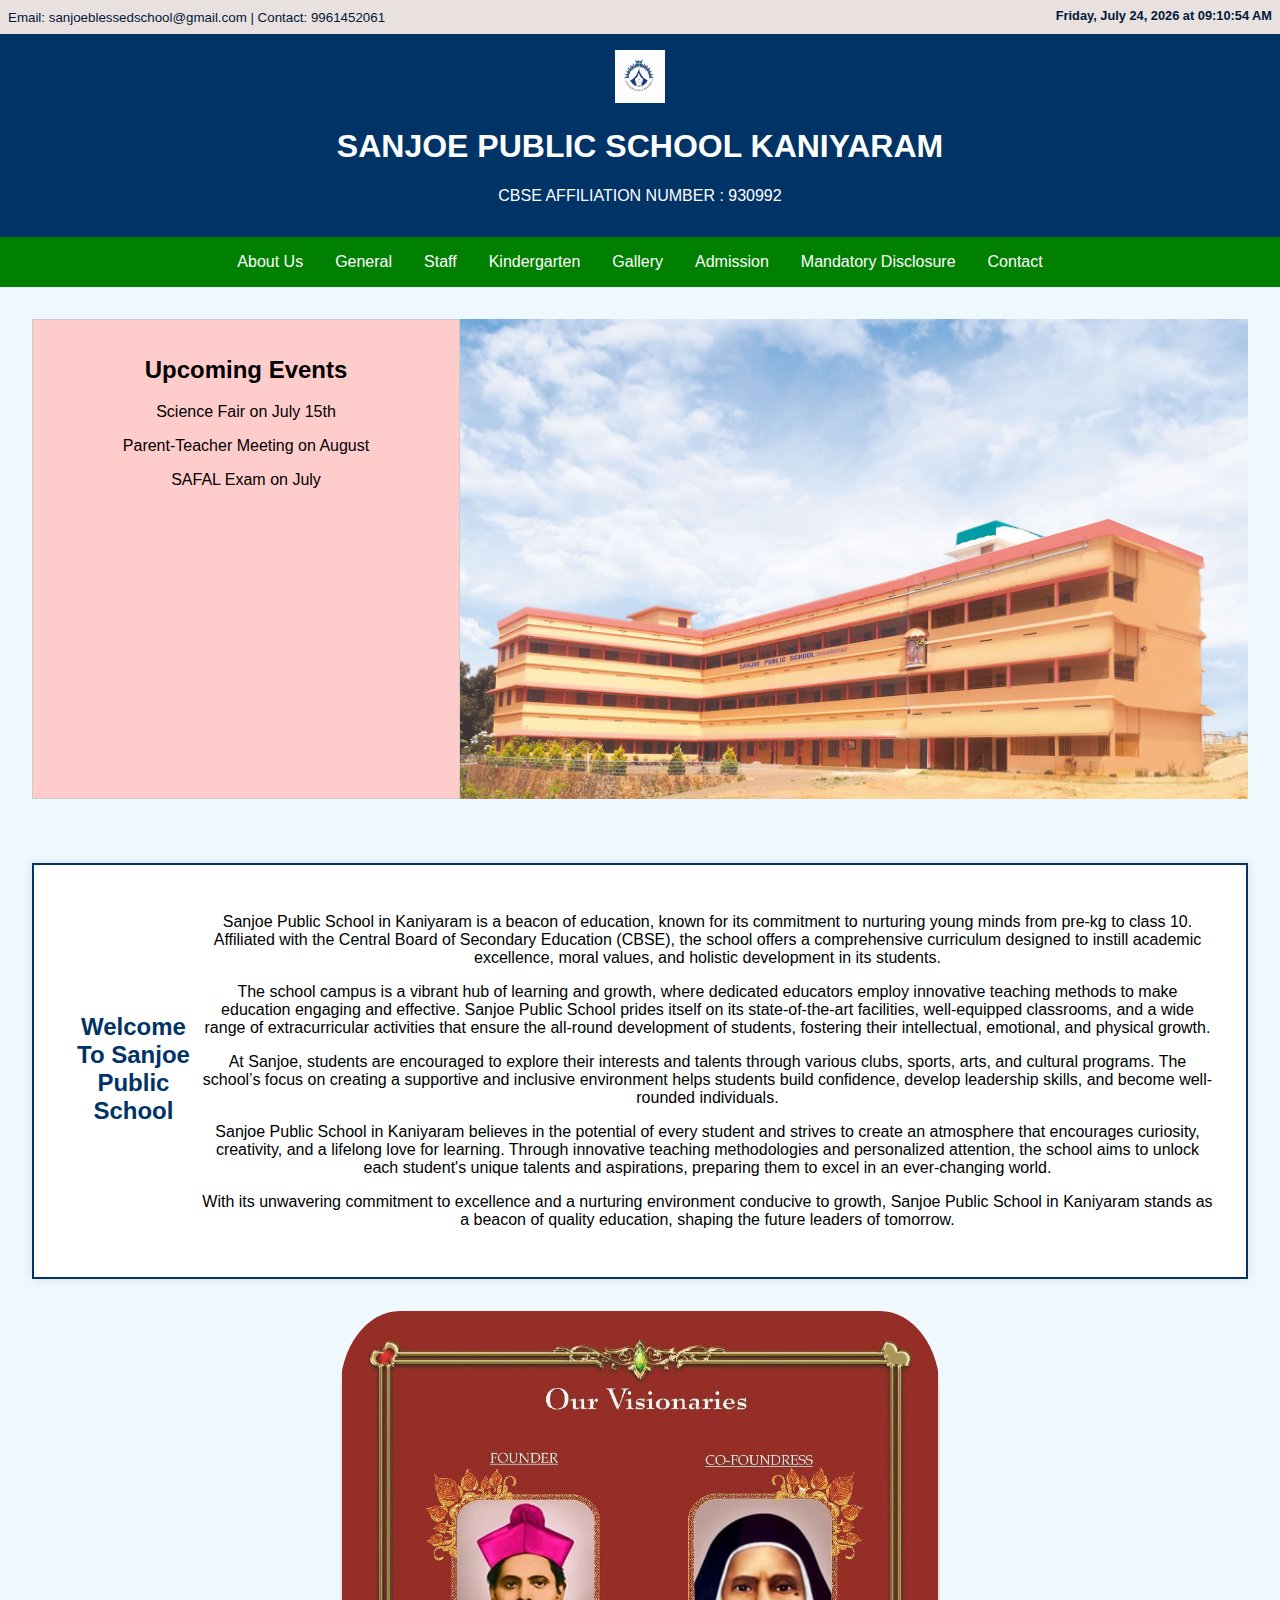
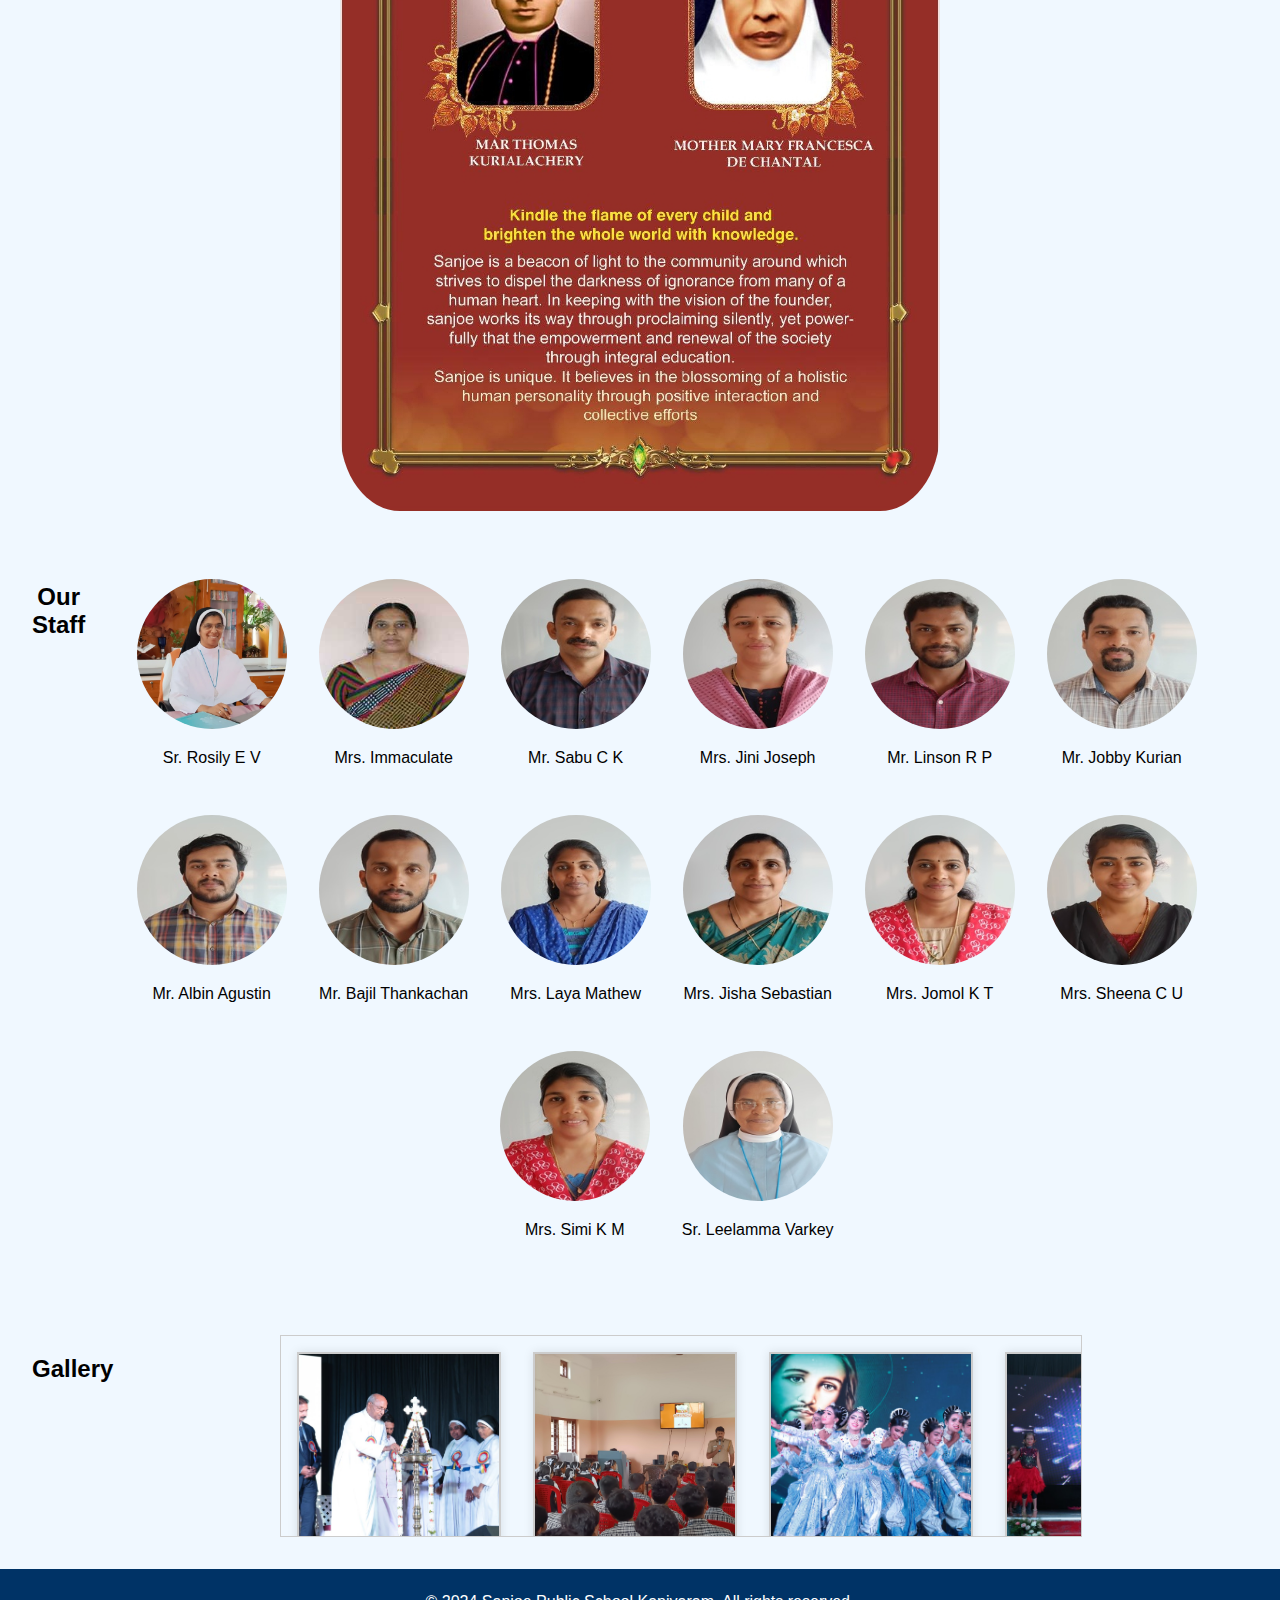
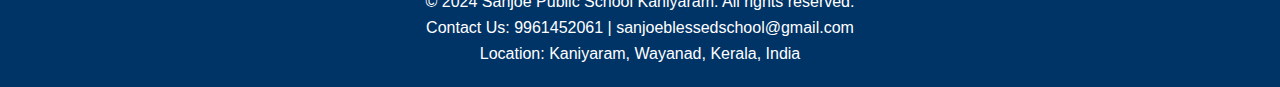
==== index.html @ 6af0ec8d "Update index.html" ====
<!DOCTYPE html>
<html lang="en">
<head>
    <meta charset="UTF-8">
    <meta name="viewport" content="width=device-width, initial-scale=1.0">
    <title>Sanjoe Public School</title>
    <style>
        body {
            font-family: Arial, sans-serif;
            margin: 0;
            padding: 0;
            background-color: #f0f8ff;
            color: #000;
            text-align: center;
        }
        .header-top {
            display: flex;
            justify-content: space-between;
            padding: 0.5em;
            background-color: #E8E1DF;
            color: #021839;
        }
        .date-time {
            font-size: 0.8em;
            font-weight: bold;
        }
        header {
            background-color: #003366;
            color: #ffffff;
            padding: 1em 0;
        }
        header h1 {
            animation: fadeIn 1.5s ease-out;
        }
        @keyframes fadeIn {
            from { opacity: 0; }
            to { opacity: 1; }
        }
        nav {
            display: flex;
            justify-content: center;
            background-color: #008000;
            position: relative;
        }
        nav a {
            color: #ffffff;
            padding: 1em;
            text-decoration: none;
        }
        nav a:hover {
            background-color: #cbd394;
        }
        section {
            padding: 2em;
            display: flex;
            justify-content: space-between;
        }
        .slider {
            position: relative;
            width: 100%;
            max-width: 1400px;
            height: 480px;
            overflow: hidden;
        }
        .slides {
            display: flex;
            transition: opacity 1s ease-in-out;
            position: relative;
            width: 100%;
            height: 480px;
        }
        .slides img {
            width: 100%;
            height: 480px;
            position: absolute;
            left: 0;
            top: 0;
            opacity: 0;
            transition: opacity 1s ease-in-out;
        }
        .slides img.active {
            opacity: 1;
        }
        .gallery-container {
            display: flex;
            justify-content: center;
            overflow: hidden;
            width: 100%;
            max-width: 800px;
            margin: 0 auto;
            position: relative;
            border: 1px solid #ccc; /* Added border for gallery container */
        }
        .gallery {
            display: flex;
            width: 100%;
            height: 200px;
            animation: scrollRightToLeft 10s linear infinite;
        }
        @keyframes scrollRightToLeft {
            0% { transform: translateX(100%); }
            100% { transform: translateX(-100%); }
        }
        .gallery img {
            width: 200px;
            height: 200px;
            margin: 1em;
            transition: transform 0.3s;
            cursor: pointer;
            object-fit: cover;
            border: 2px solid #ccc;
            box-shadow: 0 0 10px rgba(0, 0, 0, 0.1);
        }
        .gallery img:hover {
            transform: scale(1.1);
        }
        .staff-container {
            display: flex;
            flex-wrap: wrap;
            justify-content: center;
        }
        .staff-member {
            margin: 1em;
            text-align: center;
            transition: transform 0.3s, box-shadow 0.3s;
        }
        .staff-member:hover {
            transform: translateY(-10px);
            box-shadow: 0 0 15px rgba(0, 0, 0, 0.2);
        }
        .staff-member img {
            border-radius: 50%;
            width: 150px;
            height: 150px;
            object-fit: cover;
        }
.visionary img {
            border-radius: 10%;
            width: 600px;
            height: 800px;
            object-fit: cover;
        }
        .events {
            width: 50%;
            background-color: #ffcccc;
            border: 1px solid #ccc;
            height: 446px;
            overflow: hidden;
            padding: 1em;
        }
        .events ul {
            animation: scrollUp 15s linear infinite;
            list-style-type: none;
            padding: 0;
            margin: 0;
        }
        .events li {
            margin: 1em 0;
        }
        @keyframes scrollUp {
            0% { transform: translateY(450%); }
            100% { transform: translateY(-20%); }
        }
        .welcome-section {
            display: flex;
            justify-content: center;
            align-items: center;
            height: auto;
            padding: 2em;
            background-color: #ffffff;
            border: 2px solid #003366;
            margin: 2em;
            box-shadow: 0 0 10px rgba(0, 0, 0, 0.1);
            position: relative;
            animation: zoomIn 1s ease-out;
        }
        @keyframes zoomIn {
            from { transform: scale(0.5); opacity: 0; }
            to { transform: scale(1); opacity: 1; }
        }
        .welcome-section h2 {
            color: #003366;
            margin-bottom: 1em;
        }
        footer {
            background-color: #003366;
            color: #ffffff;
            text-align: center;
            padding: 1em 0;
        }
        footer p {
            margin: 0.5em 0;
        }
        @media (max-width: 600px) {
            nav {
                flex-direction: column;
            }
            .gallery img, .staff-member img {
                width: 100%;
                max-width: 100%;
            }
            .slider {
                width: 100%;
                height: auto;
            }
            .slides {
                width: 100%;
                height: auto;
            }
            .slides img {
                width: 100%;
                height: auto;
            }
            section {
                flex-direction: column;
            }
            .events {
                width: 100%;
                height: auto;
            }
        }
        .modal {
            position: fixed;
            top: 0;
            left: 0;
            width: 100%;
            height: 100%;
            background-color: rgba(0, 0, 0, 0.8);
            display: flex;
            justify-content: center;
            align-items: center;
            z-index: 1000;
        }
        .modal img {
            max-width: 90%;
            max-height: 90%;
        }
        .modal .close {
            position: absolute;
            top: 10px;
            right: 10px;
            font-size: 2em;
            color: #fff;
            cursor: pointer;
        }
        .scroll-to-top {
            position: fixed;
            bottom: 20px;
            right: 20px;
            background-color: #003366;
            color: #ffffff;
            border: none;
            border-radius: 50%;
            width: 50px;
            height: 50px;
            text-align: center;
            cursor: pointer;
            display: none;
            justify-content: center;
            align-items: center;
            font-size: 24px;
        }
        .scroll-to-top:hover {
            background-color: #555;
        }
    </style>
</head>
<body>
    <div class="header-top">
        <div class="contact-info">
            <small>Email: sanjoeblessedschool@gmail.com | Contact: 9961452061</small>
        </div>
        <div class="date-time" id="date-time"></div>
    </div>
    <header>
        <img src="logo.jpg" alt="SANJOE Logo" width="50">
        <h1>SANJOE PUBLIC SCHOOL KANIYARAM</h1>
        <p>CBSE AFFILIATION NUMBER : 930992</p>
    </header>
    <nav>
        <a href="about-us.html">About Us</a>
	<a href="general.html">General</a>
        <a href="#staff">Staff</a>
	<a href="kindergarten.html">Kindergarten</a>
        <a href="gallery.html">Gallery</a>
        <a href="https://forms.gle/QhPGrzfeuXSUerYa6">Admission</a>
        <a href="mandatory-disclosure.html">Mandatory Disclosure</a>
	<a href="contact.html">Contact</a>
    </nav>
    <section id="home">
        <div class="events">
            <h2>Upcoming Events</h2>
            <ul>
                <li>Science Fair on July 15th</li>
                <li>Parent-Teacher Meeting on August</li>
                <li>SAFAL Exam on July</li>
                <!-- Add more events as needed -->
            </ul>
        </div>
        <div class="slider">
            <div class="slides">
                <img src="slide1.jpg" alt="Slide 1" class="active">
                <img src="slide2.jpg" alt="Slide 2">
                <img src="slide3.jpg" alt="Slide 3">
                <!-- Add more slides as needed -->
            </div>
        </div>
    </section>
    <div class="welcome-section">
        <h2>Welcome To Sanjoe Public School</h2>
        <div>
            <p>Sanjoe Public School in Kaniyaram is a beacon of education, known for its commitment to nurturing young minds from pre-kg to class 10. Affiliated with the Central Board of Secondary Education (CBSE), the school offers a comprehensive curriculum designed to instill academic excellence, moral values, and holistic development in its students.</p>
            <p>The school campus is a vibrant hub of learning and growth, where dedicated educators employ innovative teaching methods to make education engaging and effective. Sanjoe Public School prides itself on its state-of-the-art facilities, well-equipped classrooms, and a wide range of extracurricular activities that ensure the all-round development of students, fostering their intellectual, emotional, and physical growth.</p>
            <p>At Sanjoe, students are encouraged to explore their interests and talents through various clubs, sports, arts, and cultural programs. The school’s focus on creating a supportive and inclusive environment helps students build confidence, develop leadership skills, and become well-rounded individuals.</p>
            <p>Sanjoe Public School in Kaniyaram believes in the potential of every student and strives to create an atmosphere that encourages curiosity, creativity, and a lifelong love for learning. Through innovative teaching methodologies and personalized attention, the school aims to unlock each student's unique talents and aspirations, preparing them to excel in an ever-changing world.</p>
            <p>With its unwavering commitment to excellence and a nurturing environment conducive to growth, Sanjoe Public School in Kaniyaram stands as a beacon of quality education, shaping the future leaders of tomorrow.</p>
        </div>
    </div>

<div class="visionary img">
<p><img src="visionaries.jpg" alt="OUR VISIONARIES" width=550></p></div>

    <section id="staff">
        <h2>Our Staff</h2>
        <div class="staff-container">
            <div class="staff-member">
                <img src="staff/1.jpg" alt="Sr. Rosily E V">
                <p>Sr. Rosily E V</p>
            </div>
            <div class="staff-member">
                <img src="staff/2.jpg" alt="Mrs. Immaculate">
                <p>Mrs. Immaculate</p>
            </div>
            <div class="staff-member">
                <img src="staff/3.jpg" alt="Mr. Sabu C K">
                <p>Mr. Sabu C K</p>
            </div>
            <div class="staff-member">
                <img src="staff/4.jpg" alt="Mrs. Jini Joseph">
                <p>Mrs. Jini Joseph</p>
            </div>
            <div class="staff-member">
                <img src="staff/5.jpg" alt="Mr. Linson R P">
                <p>Mr. Linson R P</p>
            </div>
            <div class="staff-member">
                <img src="staff/6.jpg" alt="Mr. Jobby Kurian">
                <p>Mr. Jobby Kurian</p>
            </div>
            <div class="staff-member">
                <img src="staff/7.jpg" alt="Mr. Albin Agustin">
                <p>Mr. Albin Agustin</p>
            </div>
            <div class="staff-member">
                <img src="staff/8.jpg" alt="Mr. Bajil Thankachan">
                <p>Mr. Bajil Thankachan</p>
            </div>
            <div class="staff-member">
                <img src="staff/9.jpg" alt="Mrs. Laya Mathew">
                <p>Mrs. Laya Mathew</p>
            </div>
            <div class="staff-member">
                <img src="staff/10.jpg" alt="Mrs. Jisha Sebastian">
                <p>Mrs. Jisha Sebastian</p>
            </div>
            <div class="staff-member">
                <img src="staff/11.jpg" alt="Mrs. Jomol K T">
                <p>Mrs. Jomol K T</p>
            </div>
            <div class="staff-member">
                <img src="staff/12.jpg" alt="Mrs. Sheena C U">
                <p>Mrs. Sheena C U</p>
            </div>
            <div class="staff-member">
                <img src="staff/13.jpg" alt="Mrs. Simi K M">
                <p>Mrs. Simi K M</p>
            </div>
            <div class="staff-member">
                <img src="staff/14.jpg" alt="Sr. Leelamma Varkey">
                <p>Sr. Leelamma Varkey</p>
            </div>
            <!-- Add more staff members as needed -->

        </div>
    </section>


    

<section id="gallery">
        <h2>Gallery</h2>
        <div class="gallery-container">
            <div class="gallery">
                <img src="gallery/1.jpg" alt="Gallery Image 1">
                <img src="gallery/2.jpg" alt="Gallery Image 2">
                <img src="gallery/3.jpg" alt="Gallery Image 3">
		<img src="gallery/4.jpg" alt="Gallery Image 4">
		<img src="gallery/5.jpg" alt="">
                <!-- Add more gallery images as needed -->
            </div>
        </div>
    </section>
    <footer>
        <p>&copy; 2024 Sanjoe Public School Kaniyaram. All rights reserved.</p>
        <p>Contact Us: 9961452061 | sanjoeblessedschool@gmail.com</p>
        <p>Location: Kaniyaram, Wayanad, Kerala, India</p>
    </footer>
    <button class="scroll-to-top" id="scrollToTopBtn">↑</button>
    <script>
        function updateTime() {
            const now = new Date();
            const options = { weekday: 'long', year: 'numeric', month: 'long', day: 'numeric', hour: '2-digit', minute: '2-digit', second: '2-digit' };
            document.getElementById('date-time').textContent = now.toLocaleDateString('en-US', options);
        }
        setInterval(updateTime, 1000);
        updateTime(); // Initial call to set the time immediately

        let slideIndex = 0;
        const slides = document.querySelectorAll('.slides img');
        const totalSlides = slides.length;

        function showNextSlide() {
            slides[slideIndex].classList.remove('active');
            slideIndex = (slideIndex + 1) % totalSlides;
            slides[slideIndex].classList.add('active');
        }
        setInterval(showNextSlide, 3000);

        document.querySelectorAll('.gallery img').forEach(img => {
            img.addEventListener('click', () => {
                const src = img.src;
                const modal = document.createElement('div');
                modal.classList.add('modal');
                modal.innerHTML = `
                    <span class="close">&times;</span>
                    <img src="${src}" alt="Gallery Image">
                `;
                modal.querySelector('.close').addEventListener('click', () => document.body.removeChild(modal));
                modal.addEventListener('click', (e) => {
                    if (e.target === modal) {
                        document.body.removeChild(modal);
                    }
                });
                document.body.appendChild(modal);
            });
        });

        const scrollToTopBtn = document.getElementById('scrollToTopBtn');
        window.addEventListener('scroll', () => {
            if (window.pageYOffset > 300) {
                scrollToTopBtn.style.display = 'flex';
            } else {
                scrollToTopBtn.style.display = 'none';
            }
        });

        scrollToTopBtn.addEventListener('click', () => {
            window.scrollTo({ top: 0, behavior: 'smooth' });
        });
    </script>
</body>
</html>
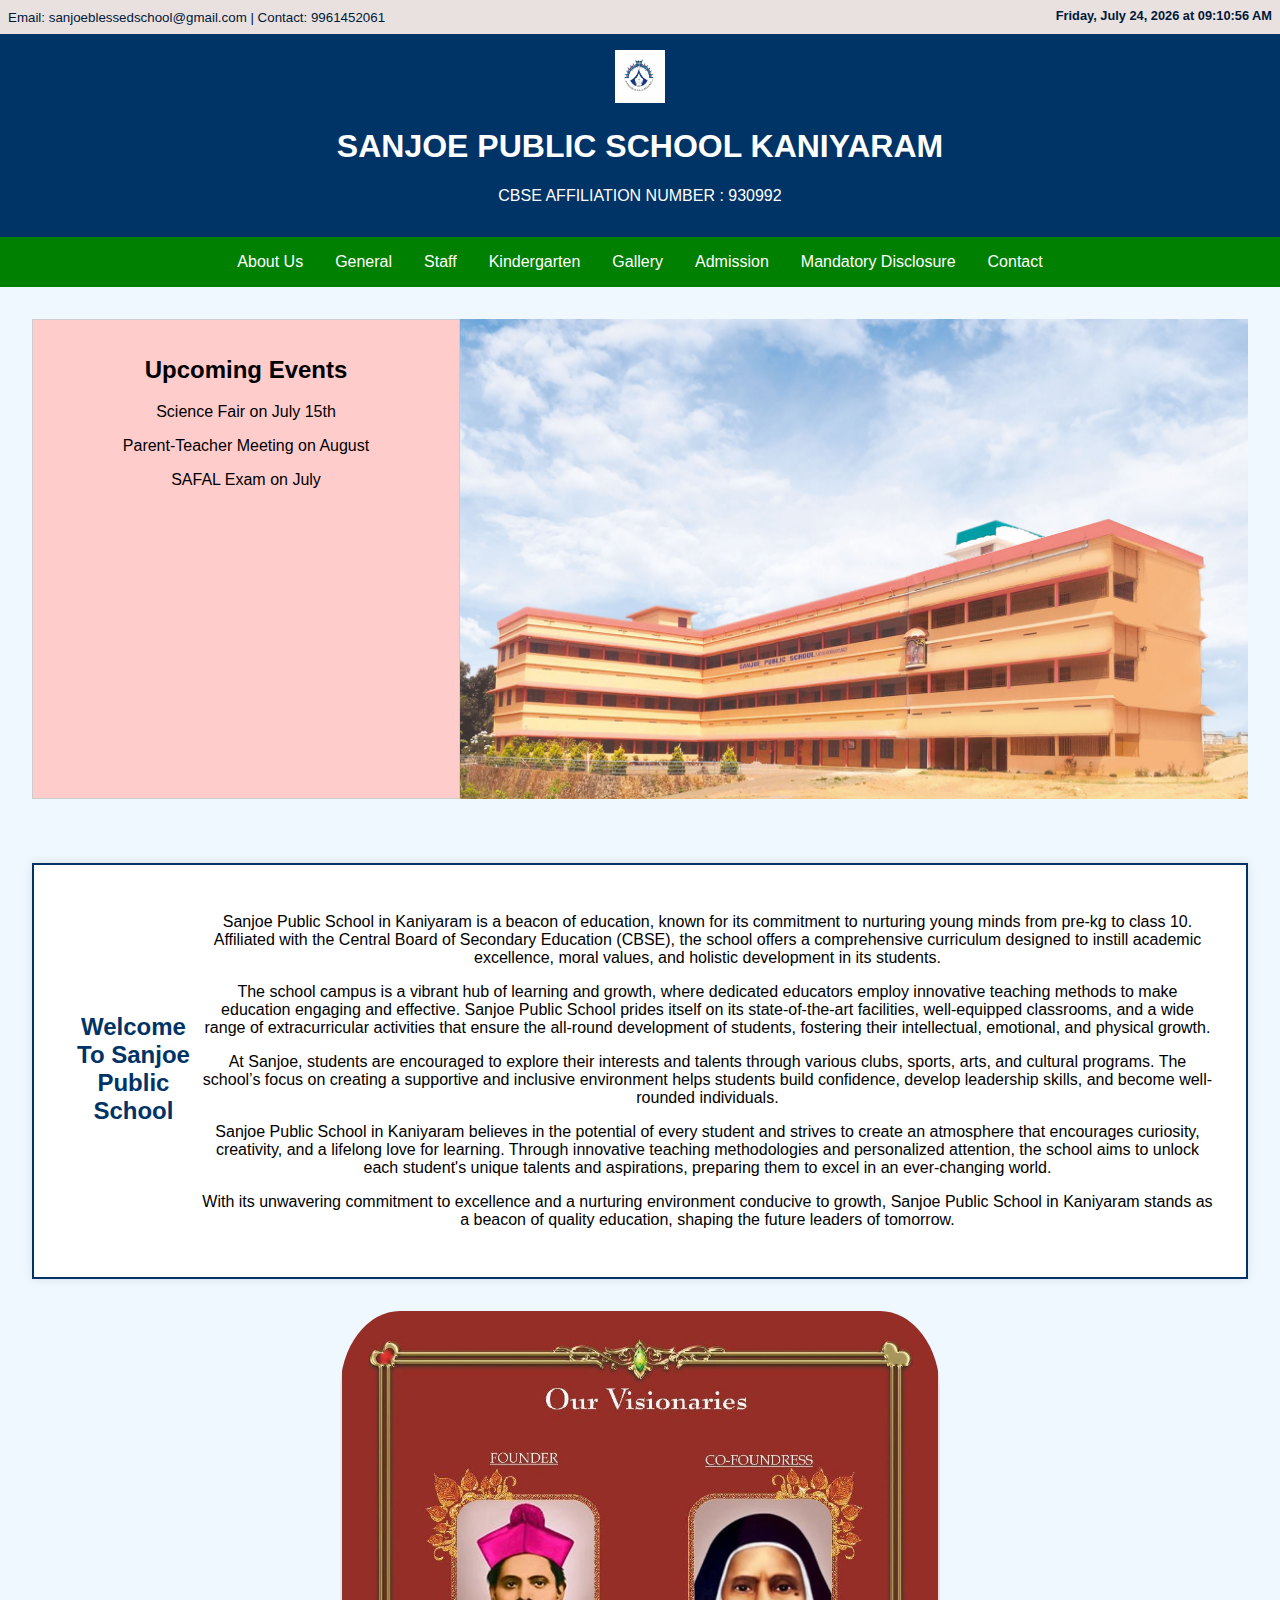
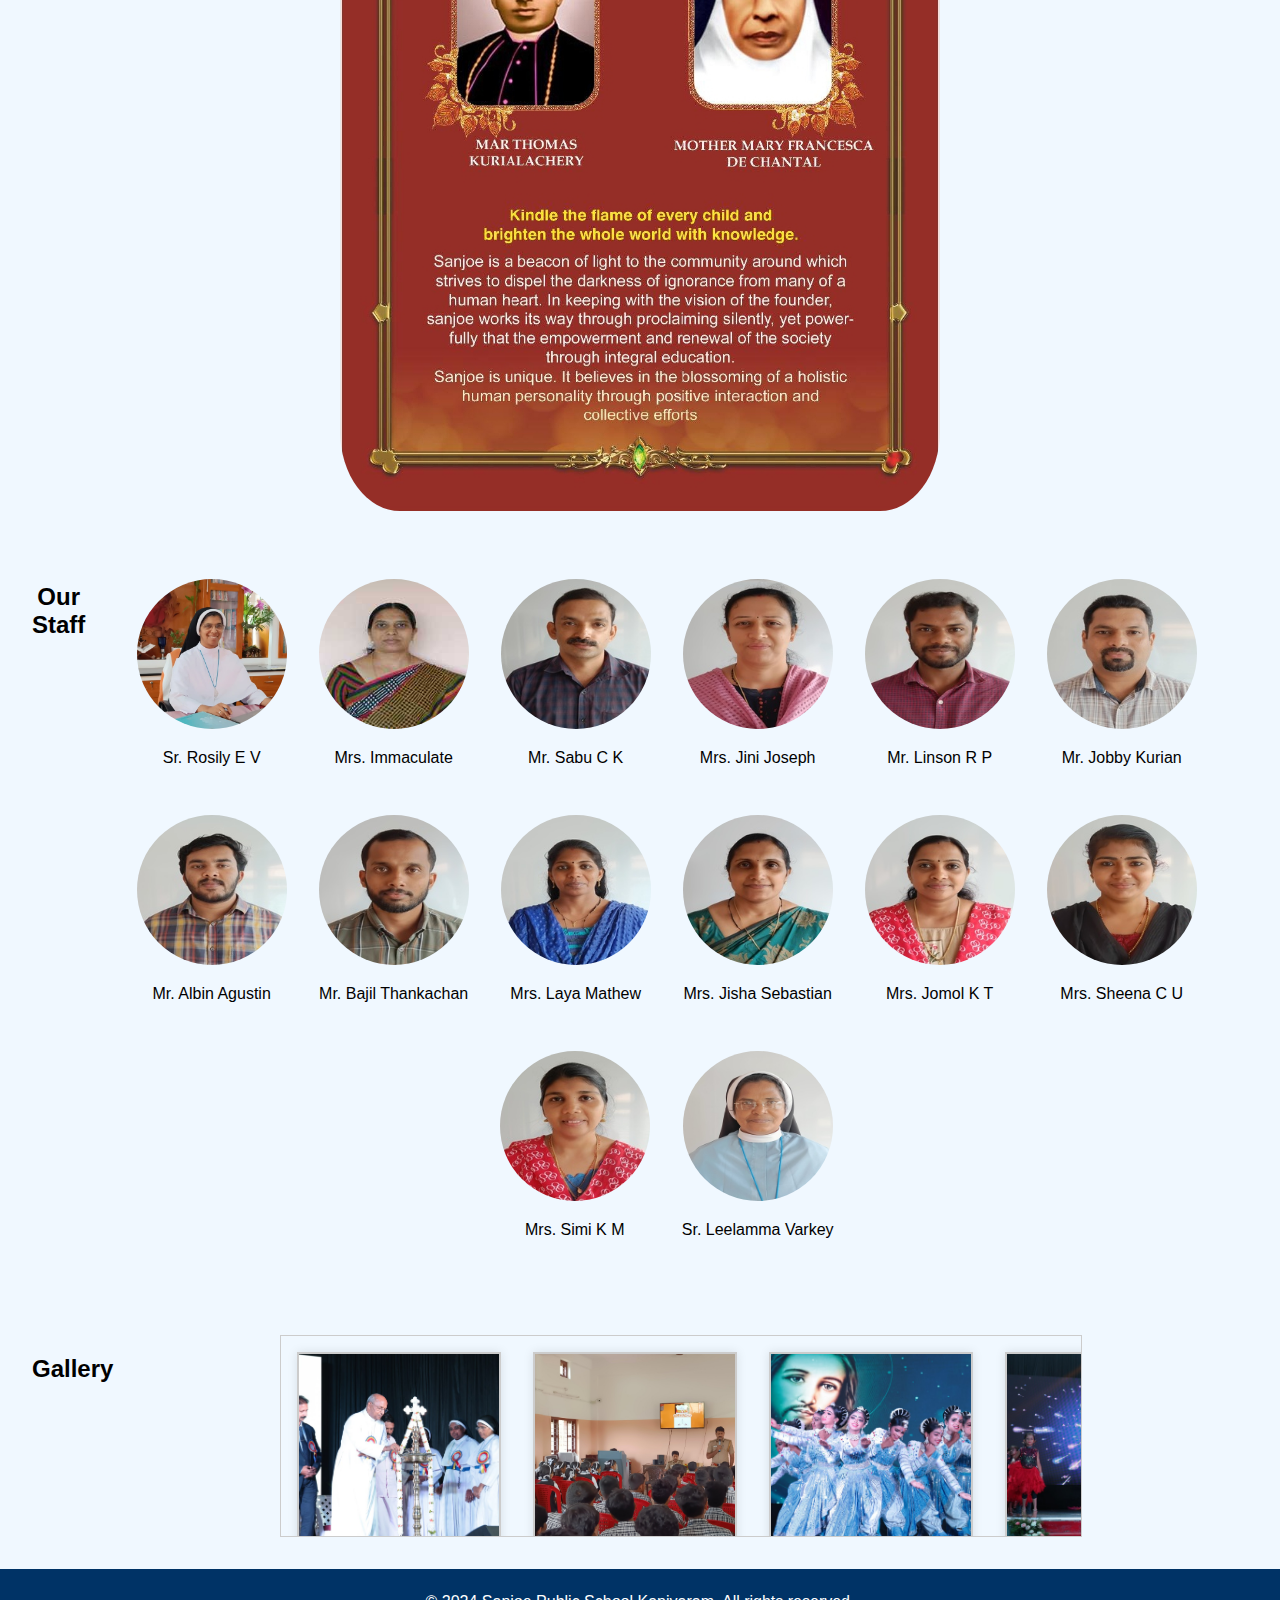
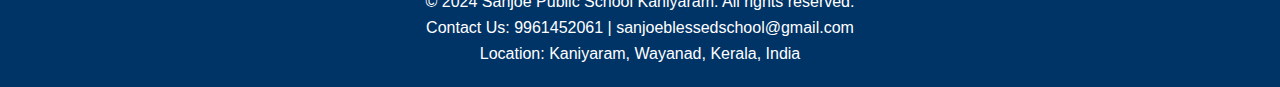
==== commit 2e534724: "Update index.html" ====
--- a/index.html
+++ b/index.html
@@ -3,6 +3,7 @@
 <head>
     <meta charset="UTF-8">
     <meta name="viewport" content="width=device-width, initial-scale=1.0">
+	<link rel="shortcut icon" href="favicon.ico">
     <title>Sanjoe Public School</title>
     <style>
         body {
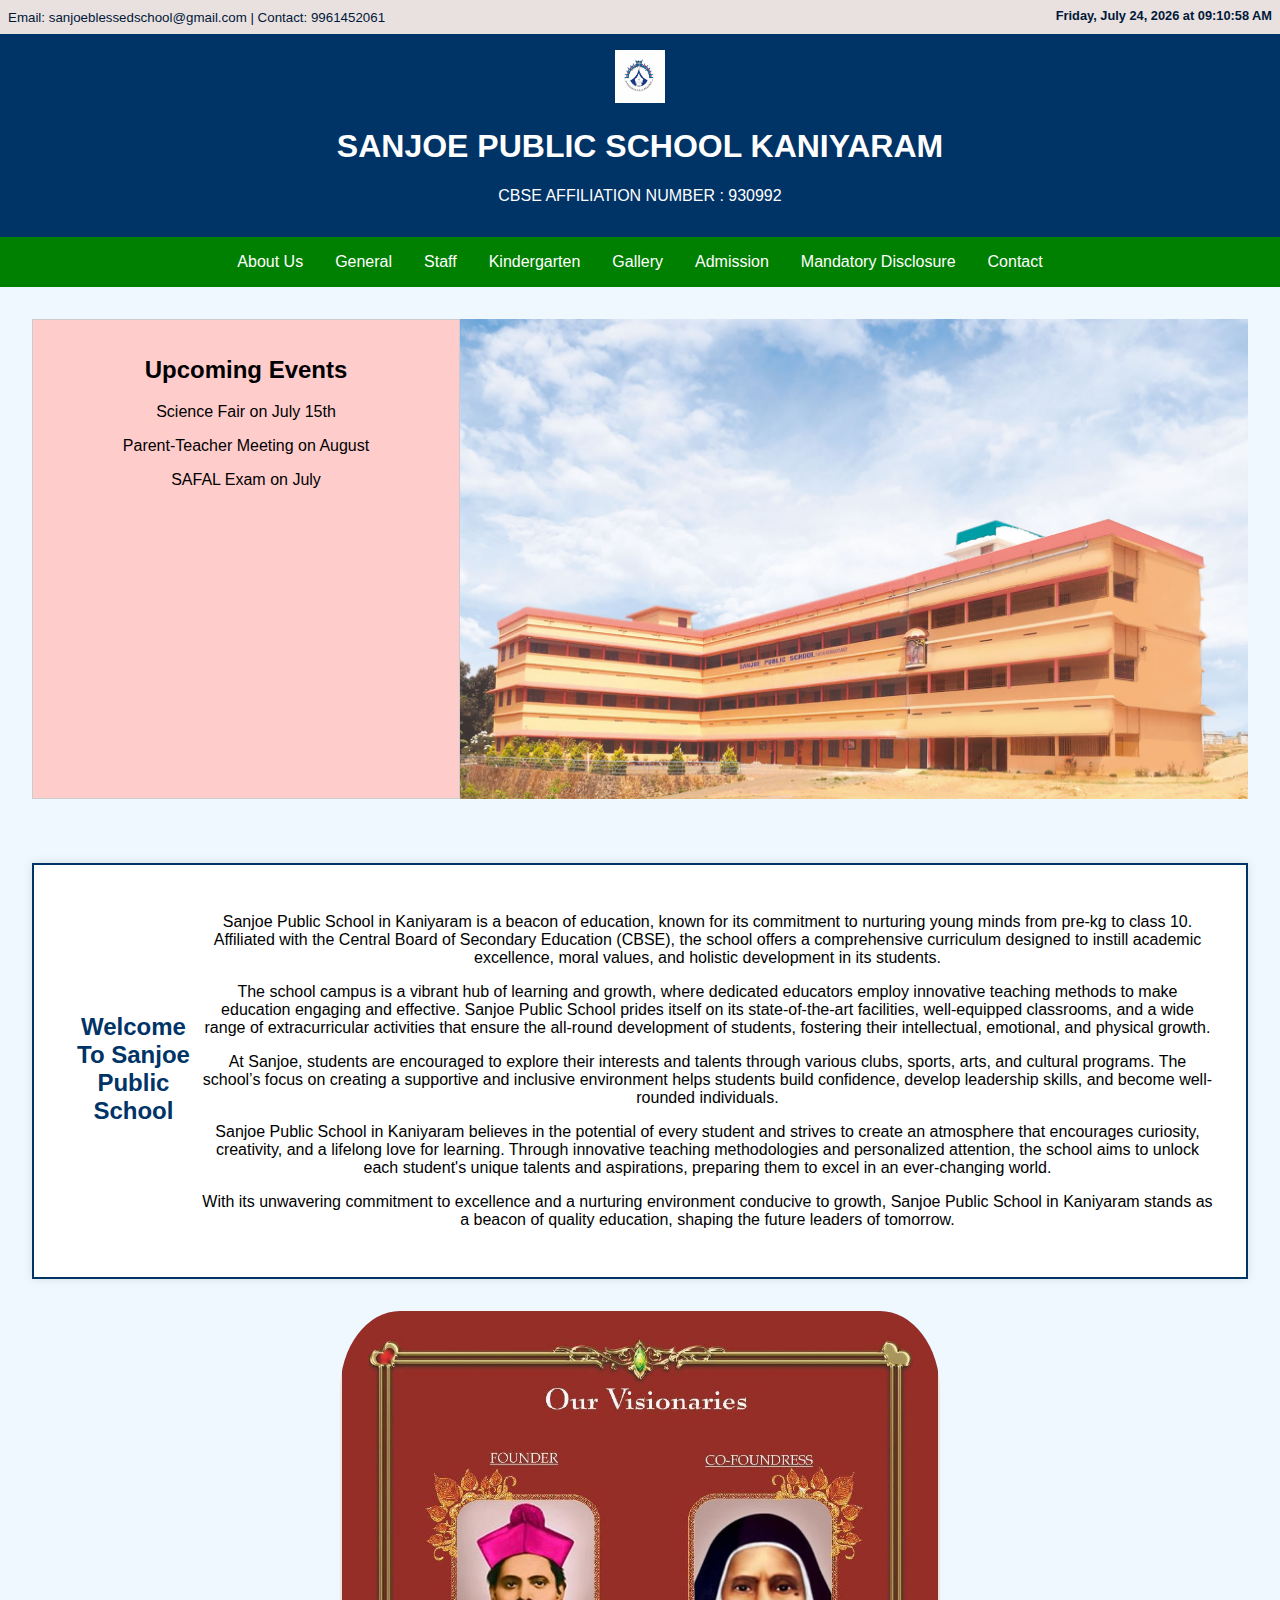
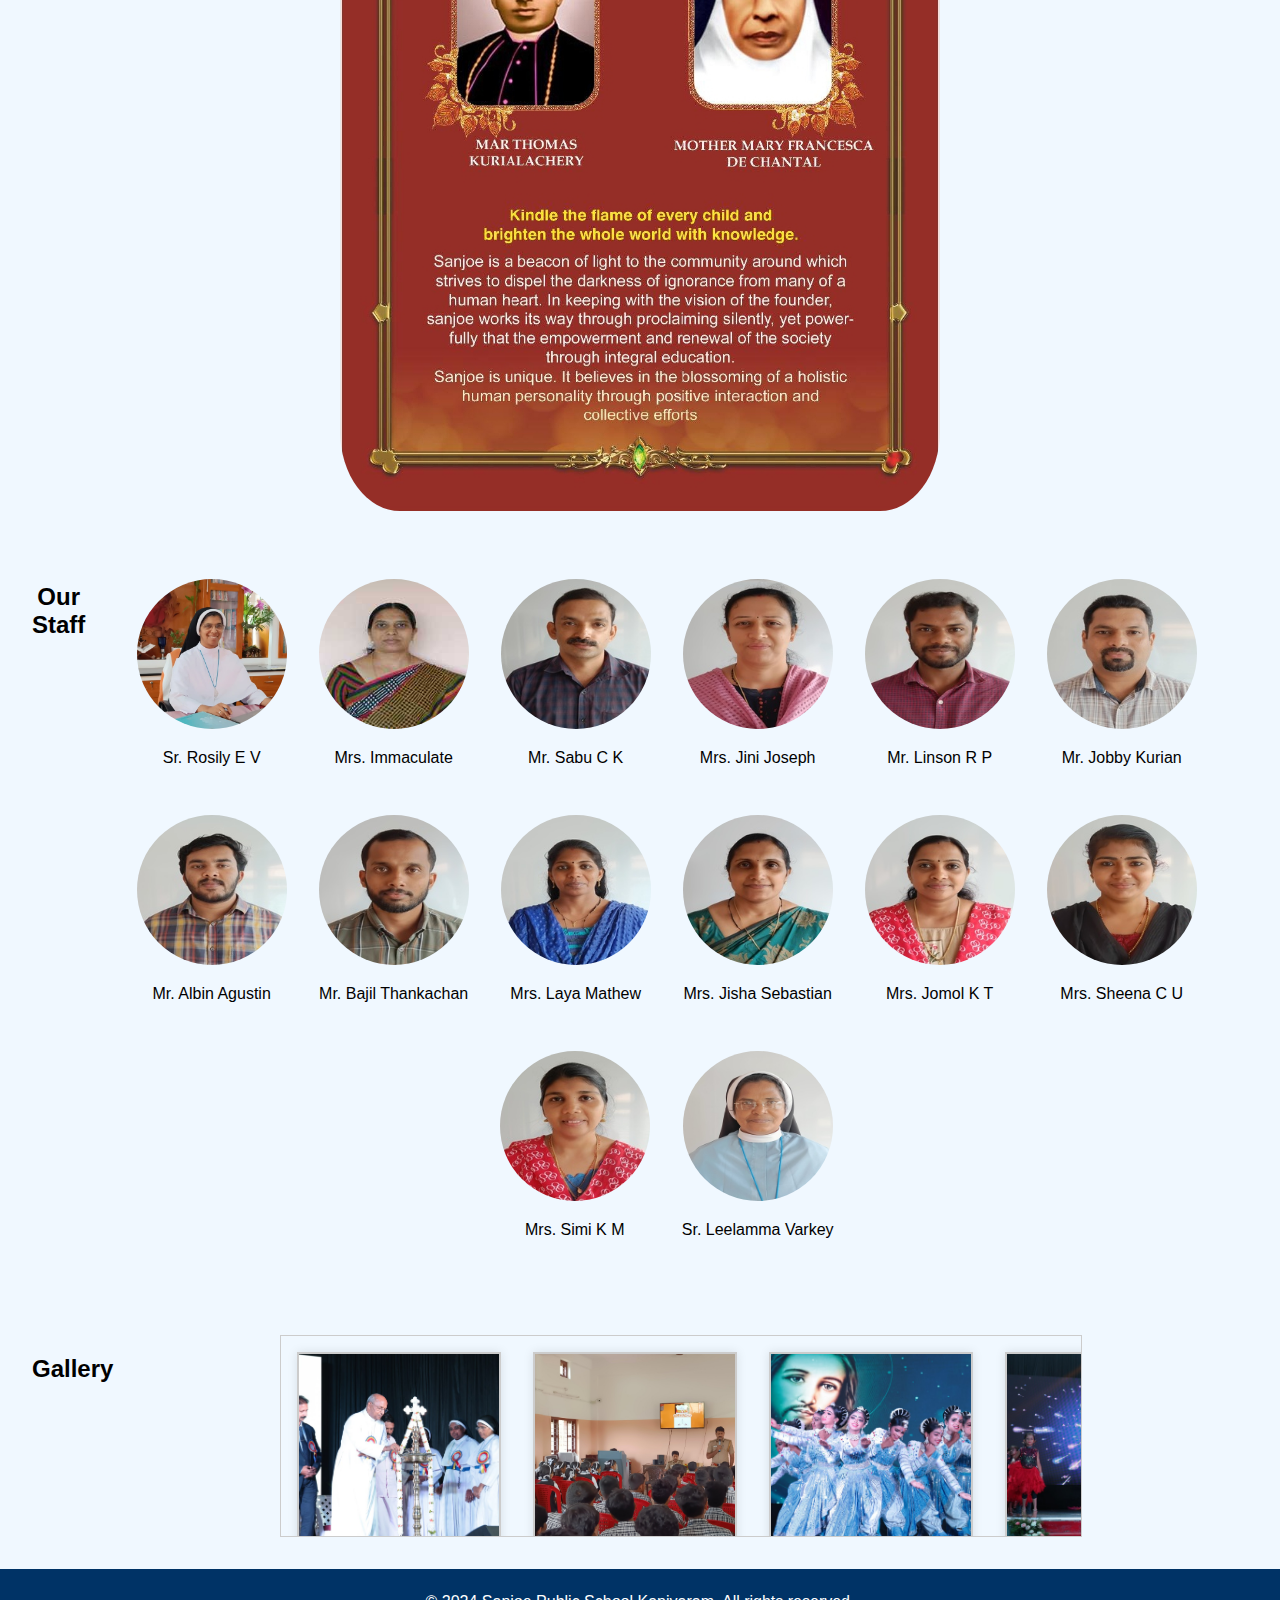
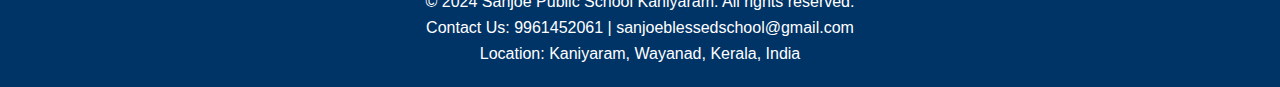
==== commit 553632cd: "Update index.html" ====
--- a/index.html
+++ b/index.html
@@ -281,7 +281,7 @@
     <nav>
         <a href="about-us.html">About Us</a>
 	<a href="general.html">General</a>
-        <a href="#staff">Staff</a>
+        <a href="staff.html">Staff</a>
 	<a href="kindergarten.html">Kindergarten</a>
         <a href="gallery.html">Gallery</a>
         <a href="https://forms.gle/QhPGrzfeuXSUerYa6">Admission</a>
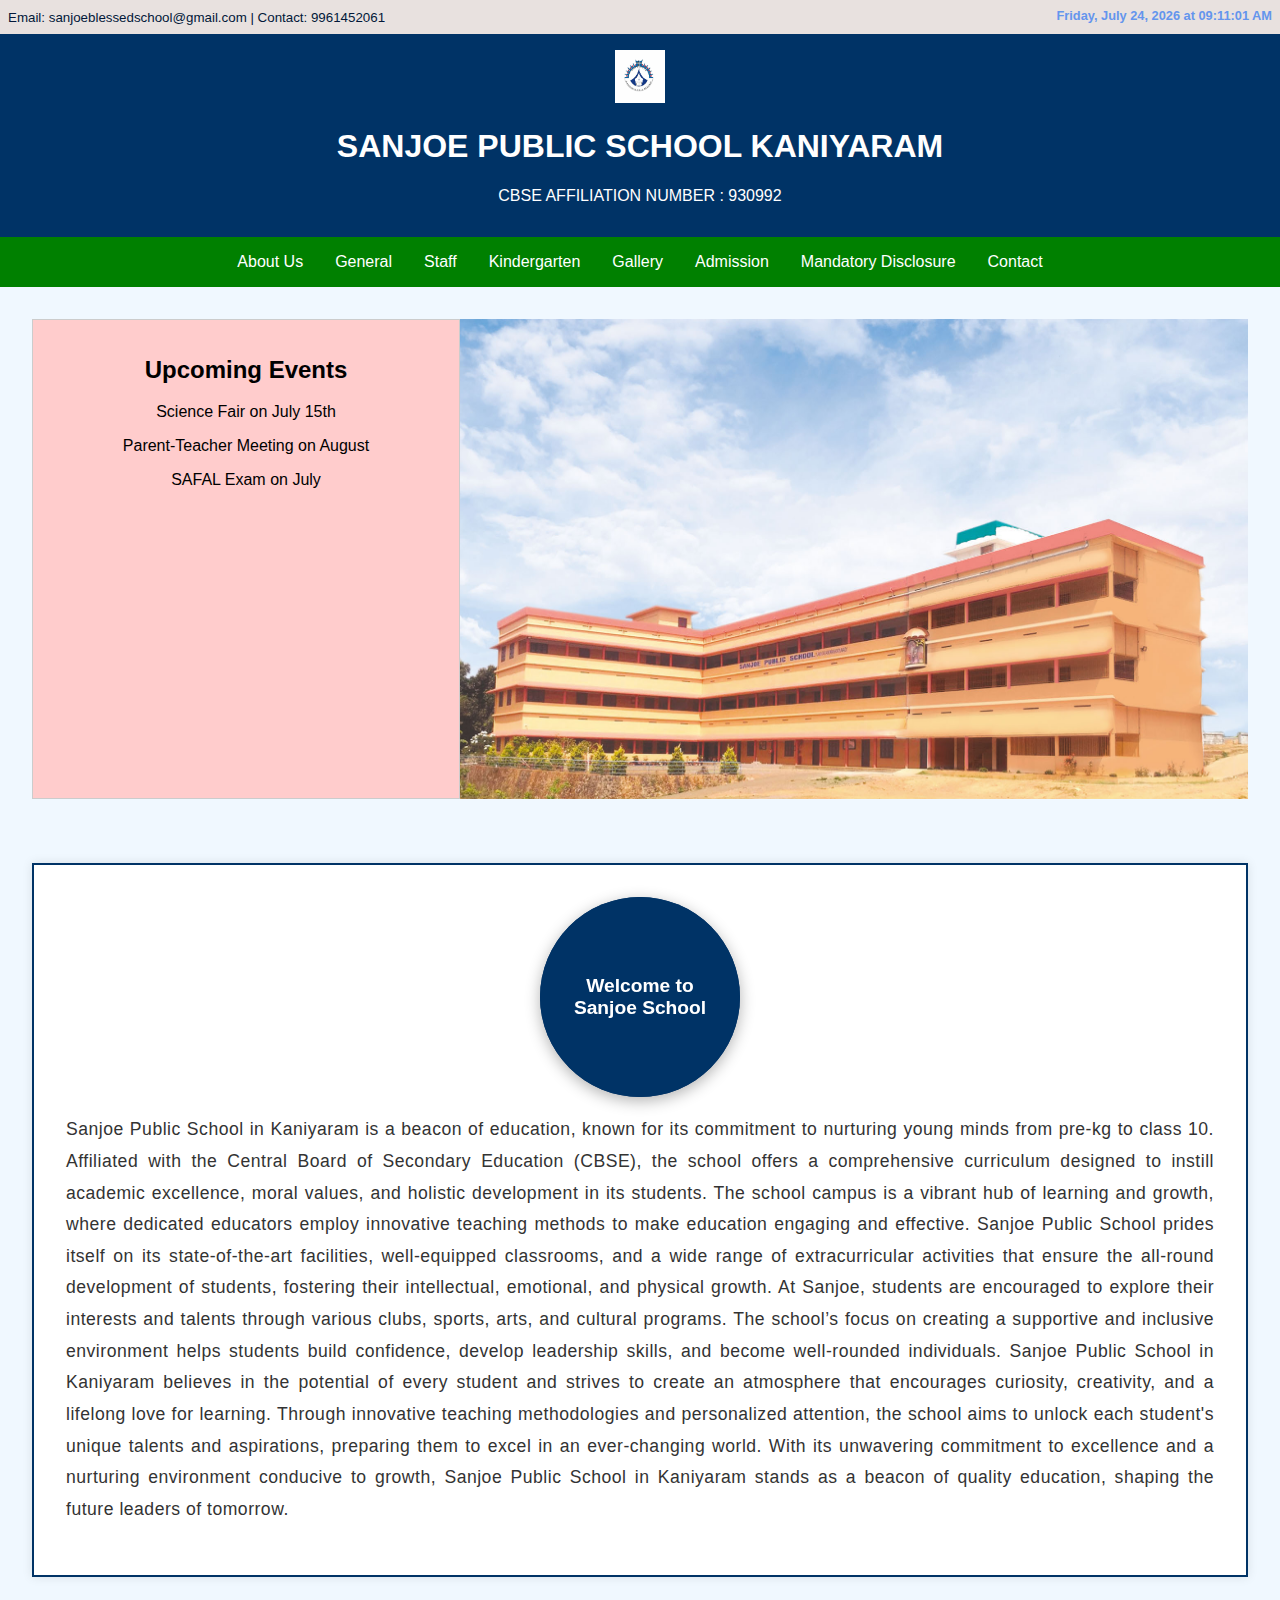
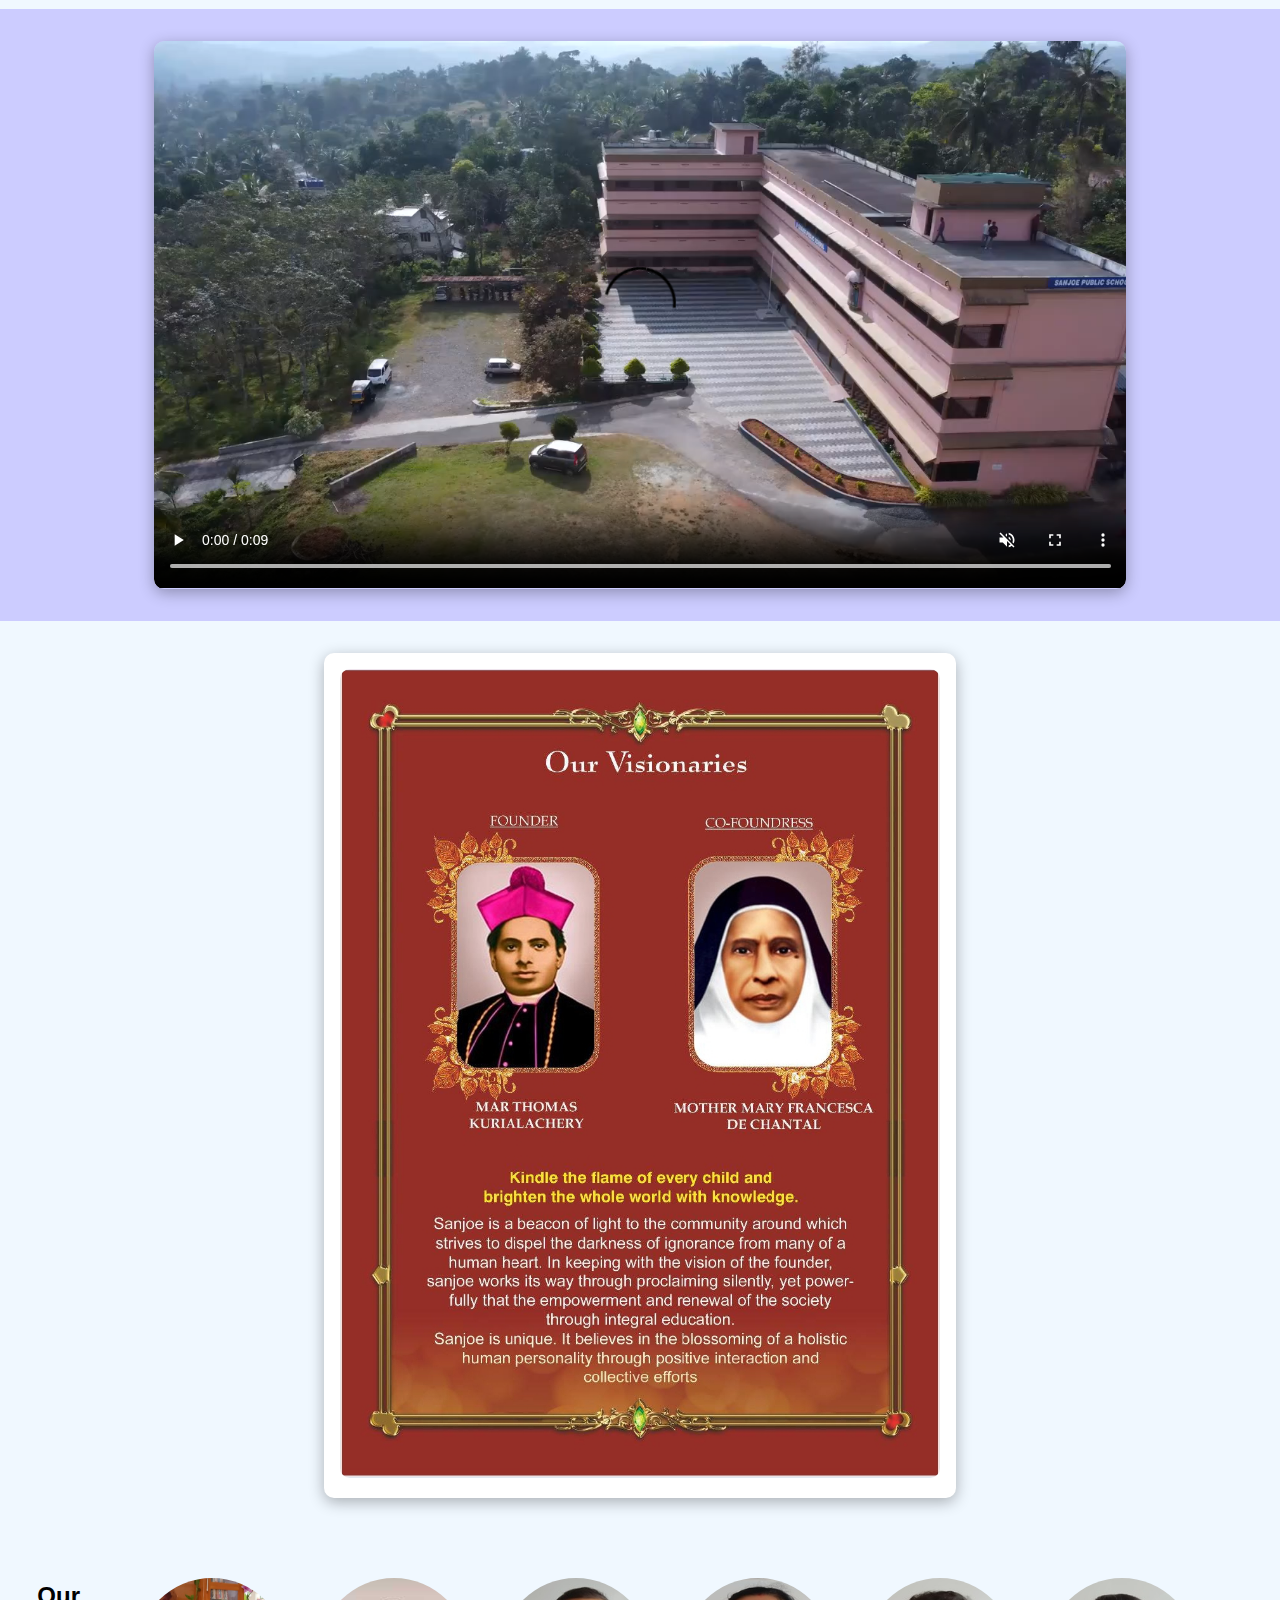
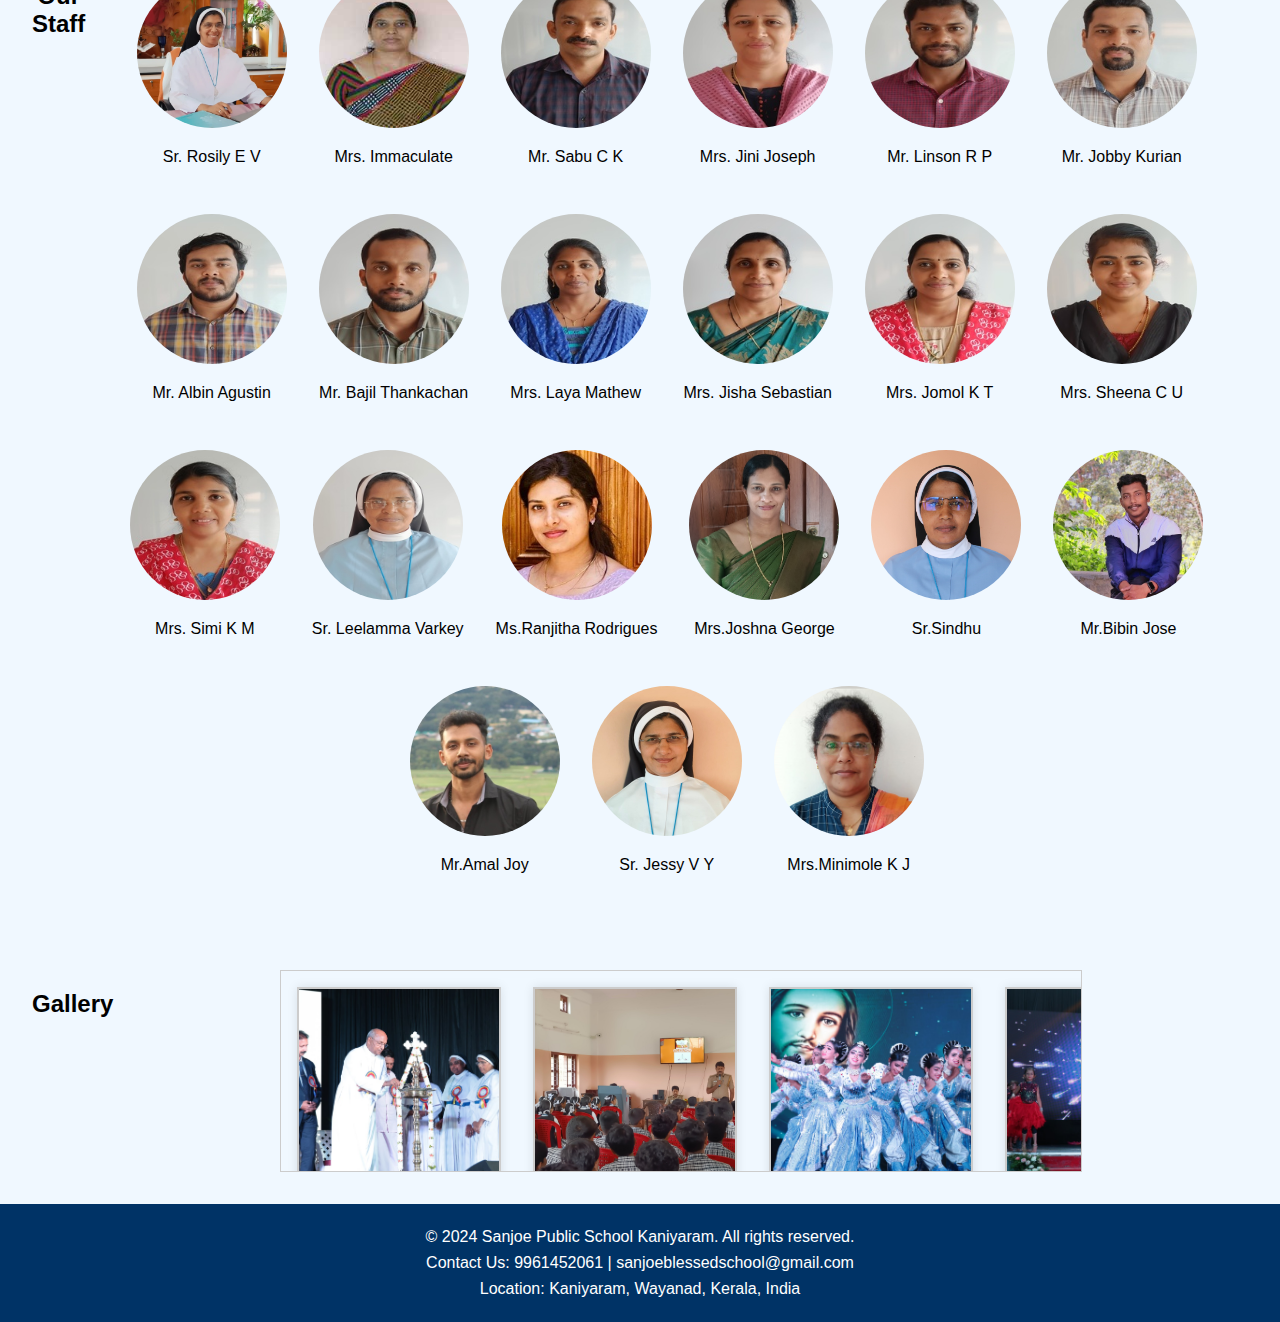
==== commit abb28ffa: "Update index.html" ====
--- a/index.html
+++ b/index.html
@@ -24,6 +24,7 @@
         .date-time {
             font-size: 0.8em;
             font-weight: bold;
+	    color: #6495ED;
         }
         header {
             background-color: #003366;
@@ -135,12 +136,50 @@
             height: 150px;
             object-fit: cover;
         }
-.visionary img {
-            border-radius: 10%;
-            width: 600px;
-            height: 800px;
-            object-fit: cover;
-        }
+#video-section {
+    padding: 2em;
+    background-color: #CCCCFF;
+    text-align: center;
+}
+
+.video-container {
+    width: 80%;
+    max-width: 1400px;
+    margin: 0 auto;
+    box-shadow: 0 4px 15px rgba(0, 0, 0, 0.3);
+    border-radius: 10px;
+    overflow: hidden;
+}
+
+video {
+    width: 100%;
+    height: auto;
+    display: block;
+    border-radius: 10px;
+}
+
+.visionary-container {
+    display: flex;
+    justify-content: center;
+    margin: 2em 0;
+}
+
+.visionary-box {
+    width: 600px;
+    padding: 1em;
+    background-color: #ffffff;
+    border-radius: 10px;
+    box-shadow: 0 4px 15px rgba(0, 0, 0, 0.3);
+    overflow: hidden;
+    text-align: center;
+}
+
+.visionary-box img {
+    width: 100%;
+    height: auto;
+    border-radius: 10px;
+    object-fit: cover;
+}
         .events {
             width: 50%;
             background-color: #ffcccc;
@@ -162,25 +201,92 @@
             0% { transform: translateY(450%); }
             100% { transform: translateY(-20%); }
         }
-        .welcome-section {
-            display: flex;
-            justify-content: center;
-            align-items: center;
-            height: auto;
-            padding: 2em;
-            background-color: #ffffff;
-            border: 2px solid #003366;
-            margin: 2em;
-            box-shadow: 0 0 10px rgba(0, 0, 0, 0.1);
-            position: relative;
-            animation: zoomIn 1s ease-out;
-        }
+ @import url('https://fonts.googleapis.com/css2?family=Poppins:wght@300;400;600&display=swap');
+
+.welcome-section {
+    display: flex;
+    justify-content: center;
+    align-items: center;
+    flex-direction: column;
+    height: auto;
+    padding: 2em;
+    background-color: #ffffff;
+    border: 2px solid #003366;
+    margin: 2em;
+    box-shadow: 0 0 10px rgba(0, 0, 0, 0.1);
+    position: relative;
+    animation: zoomIn 1s ease-out;
+    font-family: 'Poppins', sans-serif; /* Apply the attractive font */
+    text-align: justify; /* Justify the text */
+}
+
+.welcome-section p {
+    font-size: 1.1em; /* Adjust the size for readability */
+    line-height: 1.8; /* Add space between lines */
+    letter-spacing: 0.5px; /* Slight letter-spacing for clarity */
+    color: #333; /* Dark text color for contrast */
+    font-weight: 400; /* Regular weight */
+}
+
+.welcome-circle {
+    position: relative;
+    width: 200px;
+    height: 200px;
+    border-radius: 50%;
+    background-color: #003366;
+    color: #ffffff;
+    display: flex;
+    justify-content: center;
+    align-items: center;
+    font-size: 1.2em;
+    font-weight: bold;
+    text-align: center;
+    box-shadow: 0 4px 15px rgba(0, 0, 0, 0.3);
+    transform-style: preserve-3d;
+    perspective: 1000px;
+    animation: flip 6s infinite;
+    cursor: pointer;
+}
+
+.welcome-circle .front,
+.welcome-circle .back {
+    position: absolute;
+    width: 100%;
+    height: 100%;
+    backface-visibility: hidden;
+    display: flex;
+    justify-content: center;
+    align-items: center;
+    border-radius: 50%;
+}
+
+.welcome-circle .front {
+    background-color: #003366;
+    color: #ffffff;
+}
+
+.welcome-circle .back {
+    background-color: #ffffff;
+    color: #003366;
+    transform: rotateY(180deg);
+    background-image: url('logo.jpg'); /* Replace 'logo.jpg' with your school emblem file path */
+    background-size: contain;
+    background-repeat: no-repeat;
+    background-position: center;
+}
+
+@keyframes flip {
+    0% { transform: rotateY(0); }
+    50% { transform: rotateY(180deg); }
+    100% { transform: rotateY(360deg); }
+}
+
         @keyframes zoomIn {
             from { transform: scale(0.5); opacity: 0; }
             to { transform: scale(1); opacity: 1; }
         }
         .welcome-section h2 {
-            color: #003366;
+            color: #FFFFFF;
             margin-bottom: 1em;
         }
         footer {
@@ -308,18 +414,35 @@
         </div>
     </section>
     <div class="welcome-section">
-        <h2>Welcome To Sanjoe Public School</h2>
-        <div>
-            <p>Sanjoe Public School in Kaniyaram is a beacon of education, known for its commitment to nurturing young minds from pre-kg to class 10. Affiliated with the Central Board of Secondary Education (CBSE), the school offers a comprehensive curriculum designed to instill academic excellence, moral values, and holistic development in its students.</p>
-            <p>The school campus is a vibrant hub of learning and growth, where dedicated educators employ innovative teaching methods to make education engaging and effective. Sanjoe Public School prides itself on its state-of-the-art facilities, well-equipped classrooms, and a wide range of extracurricular activities that ensure the all-round development of students, fostering their intellectual, emotional, and physical growth.</p>
-            <p>At Sanjoe, students are encouraged to explore their interests and talents through various clubs, sports, arts, and cultural programs. The school’s focus on creating a supportive and inclusive environment helps students build confidence, develop leadership skills, and become well-rounded individuals.</p>
-            <p>Sanjoe Public School in Kaniyaram believes in the potential of every student and strives to create an atmosphere that encourages curiosity, creativity, and a lifelong love for learning. Through innovative teaching methodologies and personalized attention, the school aims to unlock each student's unique talents and aspirations, preparing them to excel in an ever-changing world.</p>
-            <p>With its unwavering commitment to excellence and a nurturing environment conducive to growth, Sanjoe Public School in Kaniyaram stands as a beacon of quality education, shaping the future leaders of tomorrow.</p>
+    <div class="welcome-circle">
+        <div class="front">Welcome to<br>Sanjoe School</div>
+        <div class="back"></div>
+    </div>
+    <div>
+            <p>Sanjoe Public School in Kaniyaram is a beacon of education, known for its commitment to nurturing young minds from pre-kg to class 10. Affiliated with the Central Board of Secondary Education (CBSE), the school offers a comprehensive curriculum designed to instill academic excellence, moral values, and holistic development in its students.
+            The school campus is a vibrant hub of learning and growth, where dedicated educators employ innovative teaching methods to make education engaging and effective. Sanjoe Public School prides itself on its state-of-the-art facilities, well-equipped classrooms, and a wide range of extracurricular activities that ensure the all-round development of students, fostering their intellectual, emotional, and physical growth.
+            At Sanjoe, students are encouraged to explore their interests and talents through various clubs, sports, arts, and cultural programs. The school’s focus on creating a supportive and inclusive environment helps students build confidence, develop leadership skills, and become well-rounded individuals.
+            Sanjoe Public School in Kaniyaram believes in the potential of every student and strives to create an atmosphere that encourages curiosity, creativity, and a lifelong love for learning. Through innovative teaching methodologies and personalized attention, the school aims to unlock each student's unique talents and aspirations, preparing them to excel in an ever-changing world.
+            With its unwavering commitment to excellence and a nurturing environment conducive to growth, Sanjoe Public School in Kaniyaram stands as a beacon of quality education, shaping the future leaders of tomorrow.</p>
         </div>
     </div>
 
-<div class="visionary img">
-<p><img src="visionaries.jpg" alt="OUR VISIONARIES" width=550></p></div>
+<section id="video-section">
+     <!-- <h2>School Highlights</h2> -->
+    <div class="video-container">
+        <video id="highlight-video" controls muted>
+            <source src="school-highlight.mp4" type="video/mp4">
+            Your browser does not support the video tag.
+        </video>
+    </div>
+</section>
+
+
+<div class="visionary-container">
+    <div class="visionary-box">
+        <img src="visionaries.jpg" alt="Our Visionaries">
+    </div>
+</div>
 
     <section id="staff">
         <h2>Our Staff</h2>
@@ -380,6 +503,37 @@
                 <img src="staff/14.jpg" alt="Sr. Leelamma Varkey">
                 <p>Sr. Leelamma Varkey</p>
             </div>
+<div class="staff-member">
+                <img src="staff/15.jpg" alt="Ms.Ranjitha Rodrigues">
+                <p>Ms.Ranjitha Rodrigues</p>
+            </div>
+<div class="staff-member">
+                <img src="staff/16.jpg" alt="Mrs.Joshna George">
+                <p>Mrs.Joshna George</p>
+            </div>
+<div class="staff-member">
+                <img src="staff/17.jpg" alt="Sr.Sindhu">
+                <p>Sr.Sindhu</p>
+            </div>
+<div class="staff-member">
+                <img src="staff/18.jpg" alt="Mr.Bibin Jose">
+                <p>Mr.Bibin Jose</p>
+            </div>
+<div class="staff-member">
+                <img src="staff/19.jpg" alt="Mr.Amal Joy">
+                <p>Mr.Amal Joy</p>
+            </div>
+<div class="staff-member">
+                <img src="staff/20.jpg" alt="Sr.Jessy V Y">
+                <p>Sr. Jessy V Y</p>
+            </div>
+<div class="staff-member">
+                <img src="staff/21.jpg" alt="Mrs. Minimole K J">
+                <p>Mrs.Minimole K J</p>
+            </div>
+
+
+
             <!-- Add more staff members as needed -->
 
         </div>
@@ -458,6 +612,22 @@
         scrollToTopBtn.addEventListener('click', () => {
             window.scrollTo({ top: 0, behavior: 'smooth' });
         });
+
+const video = document.getElementById('highlight-video');
+    const videoSection = document.getElementById('video-section');
+
+    const observer = new IntersectionObserver((entries) => {
+        entries.forEach(entry => {
+            if (entry.isIntersecting) {
+                video.play();
+            } else {
+                video.pause();
+            }
+        });
+    }, { threshold: 0.5 });
+
+    observer.observe(videoSection);
+
     </script>
 </body>
 </html>
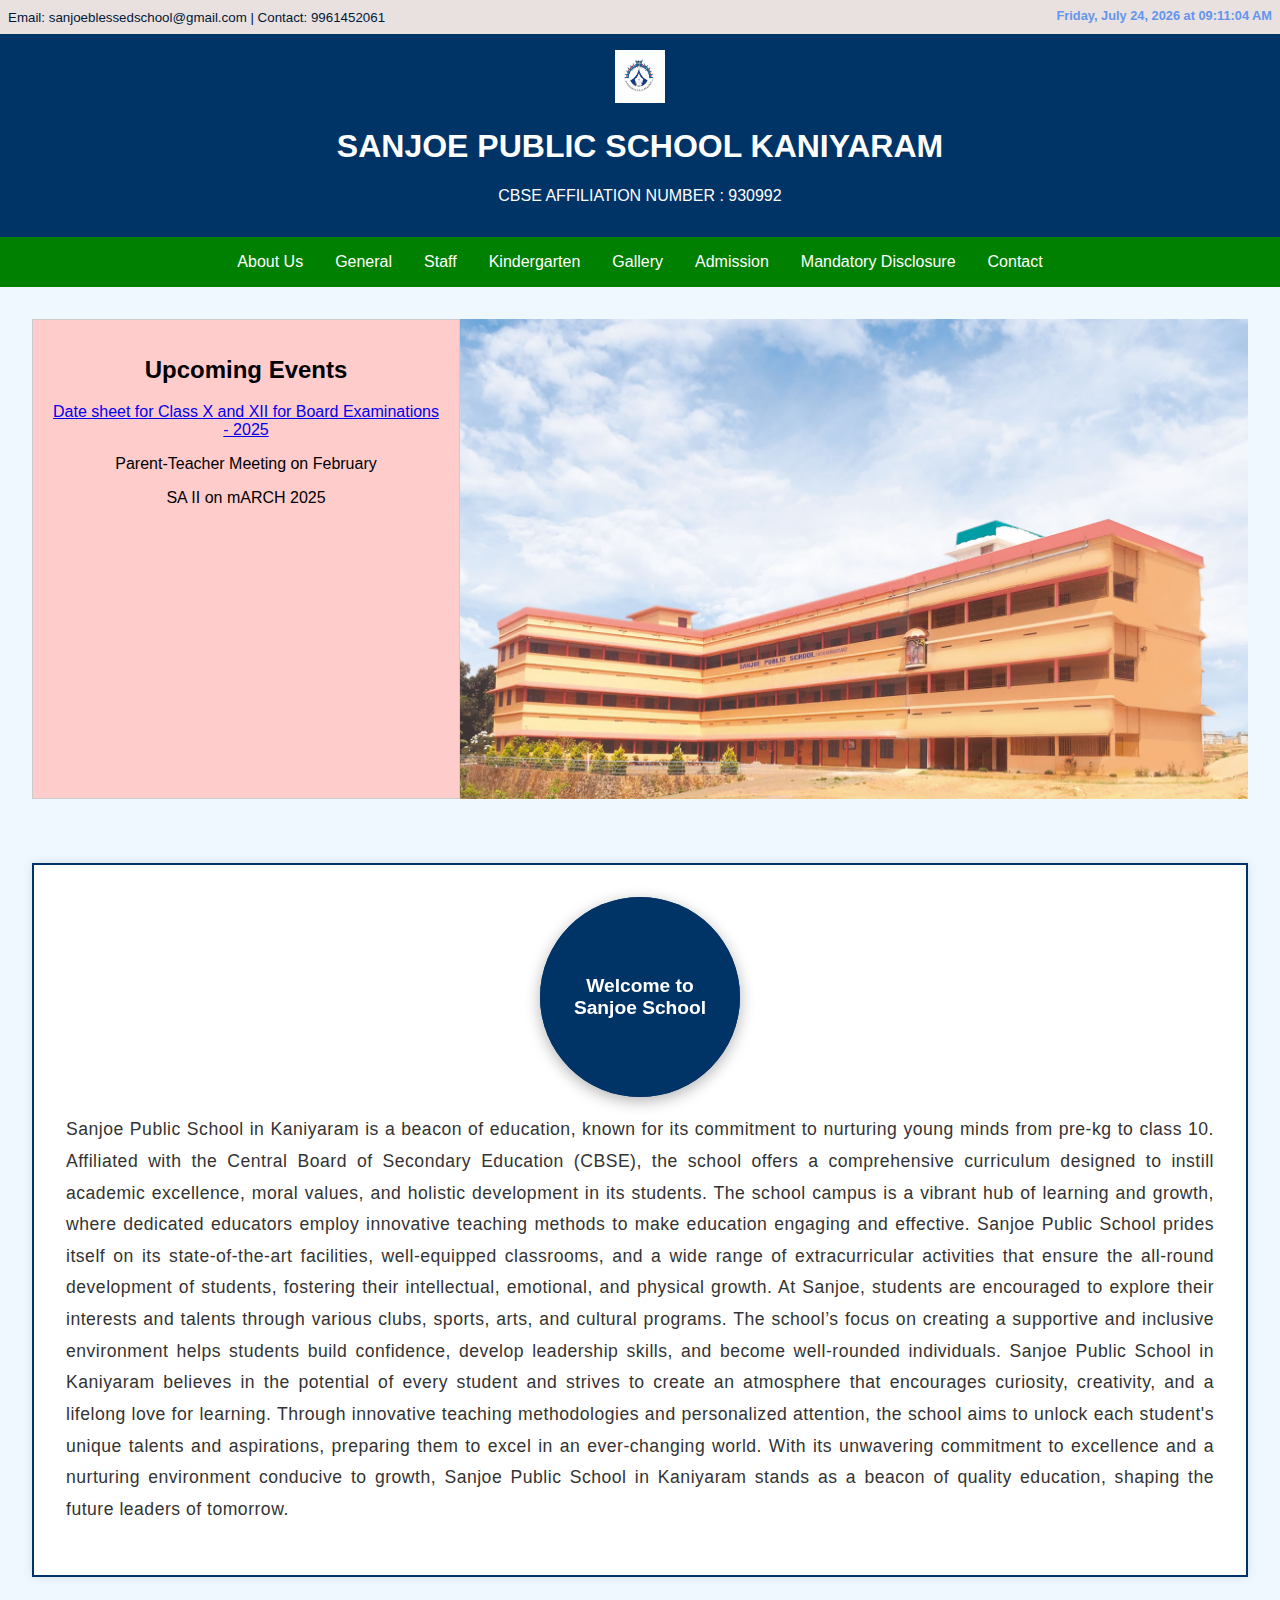
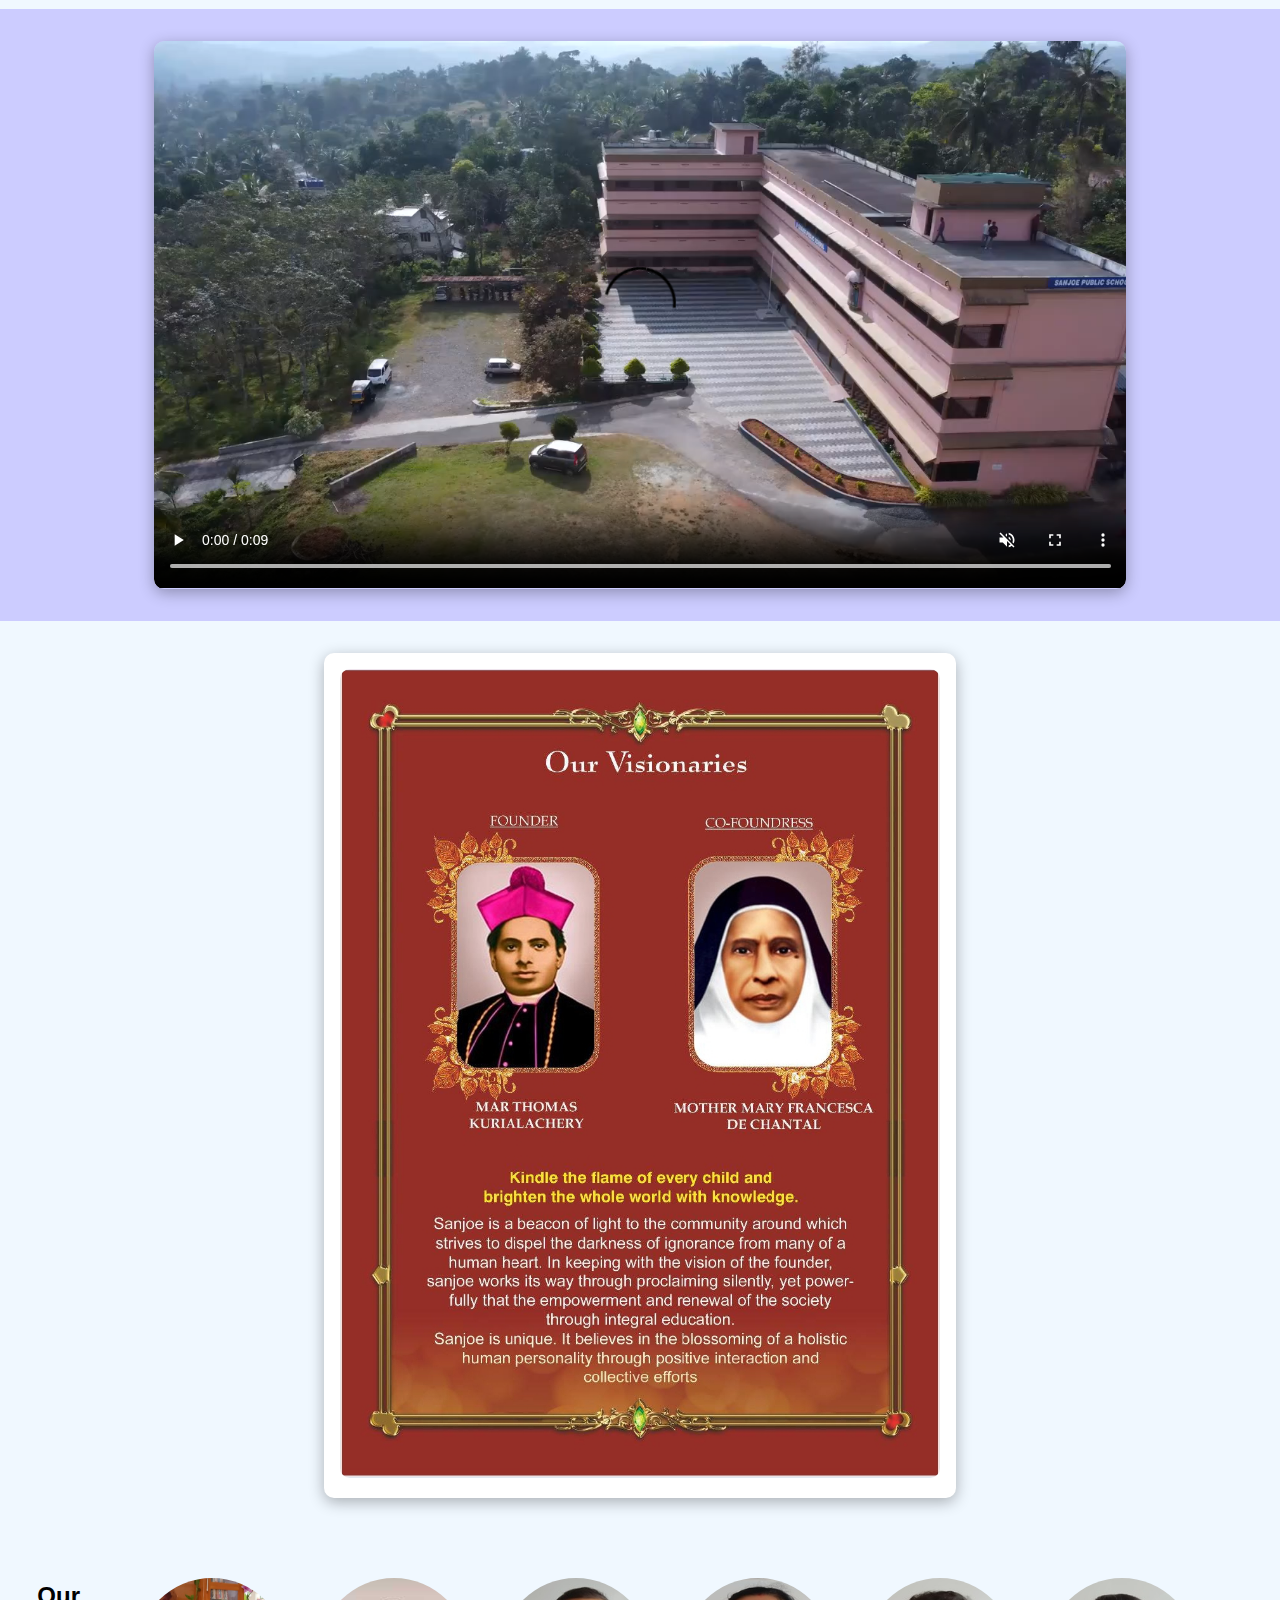
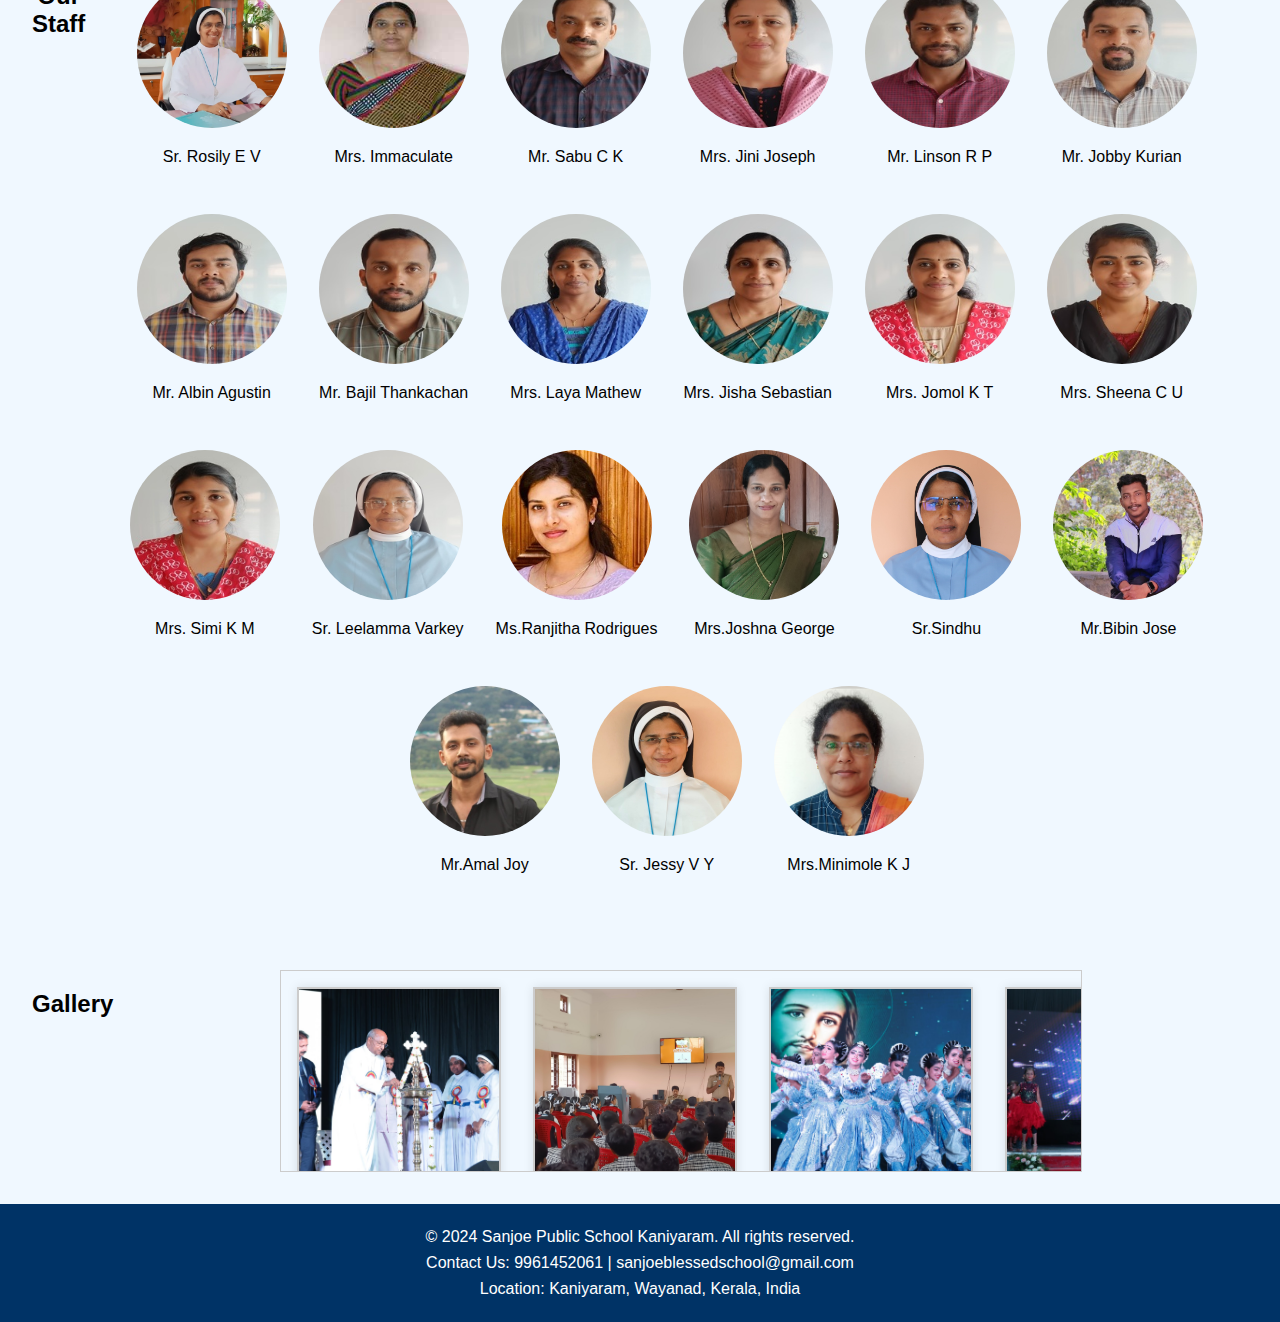
==== commit 8720c5d8: "Update index.html" ====
--- a/index.html
+++ b/index.html
@@ -398,9 +398,9 @@
         <div class="events">
             <h2>Upcoming Events</h2>
             <ul>
-                <li>Science Fair on July 15th</li>
-                <li>Parent-Teacher Meeting on August</li>
-                <li>SAFAL Exam on July</li>
+                <li><a href="https://www.cbse.gov.in/cbsenew/documents/Date_Sheet_Main_Exam_2025_20112024.pdf">Date sheet for Class X and XII for Board Examinations - 2025</a></li>
+                <li>Parent-Teacher Meeting on February</li>
+                <li>SA II on mARCH 2025</li>
                 <!-- Add more events as needed -->
             </ul>
         </div>
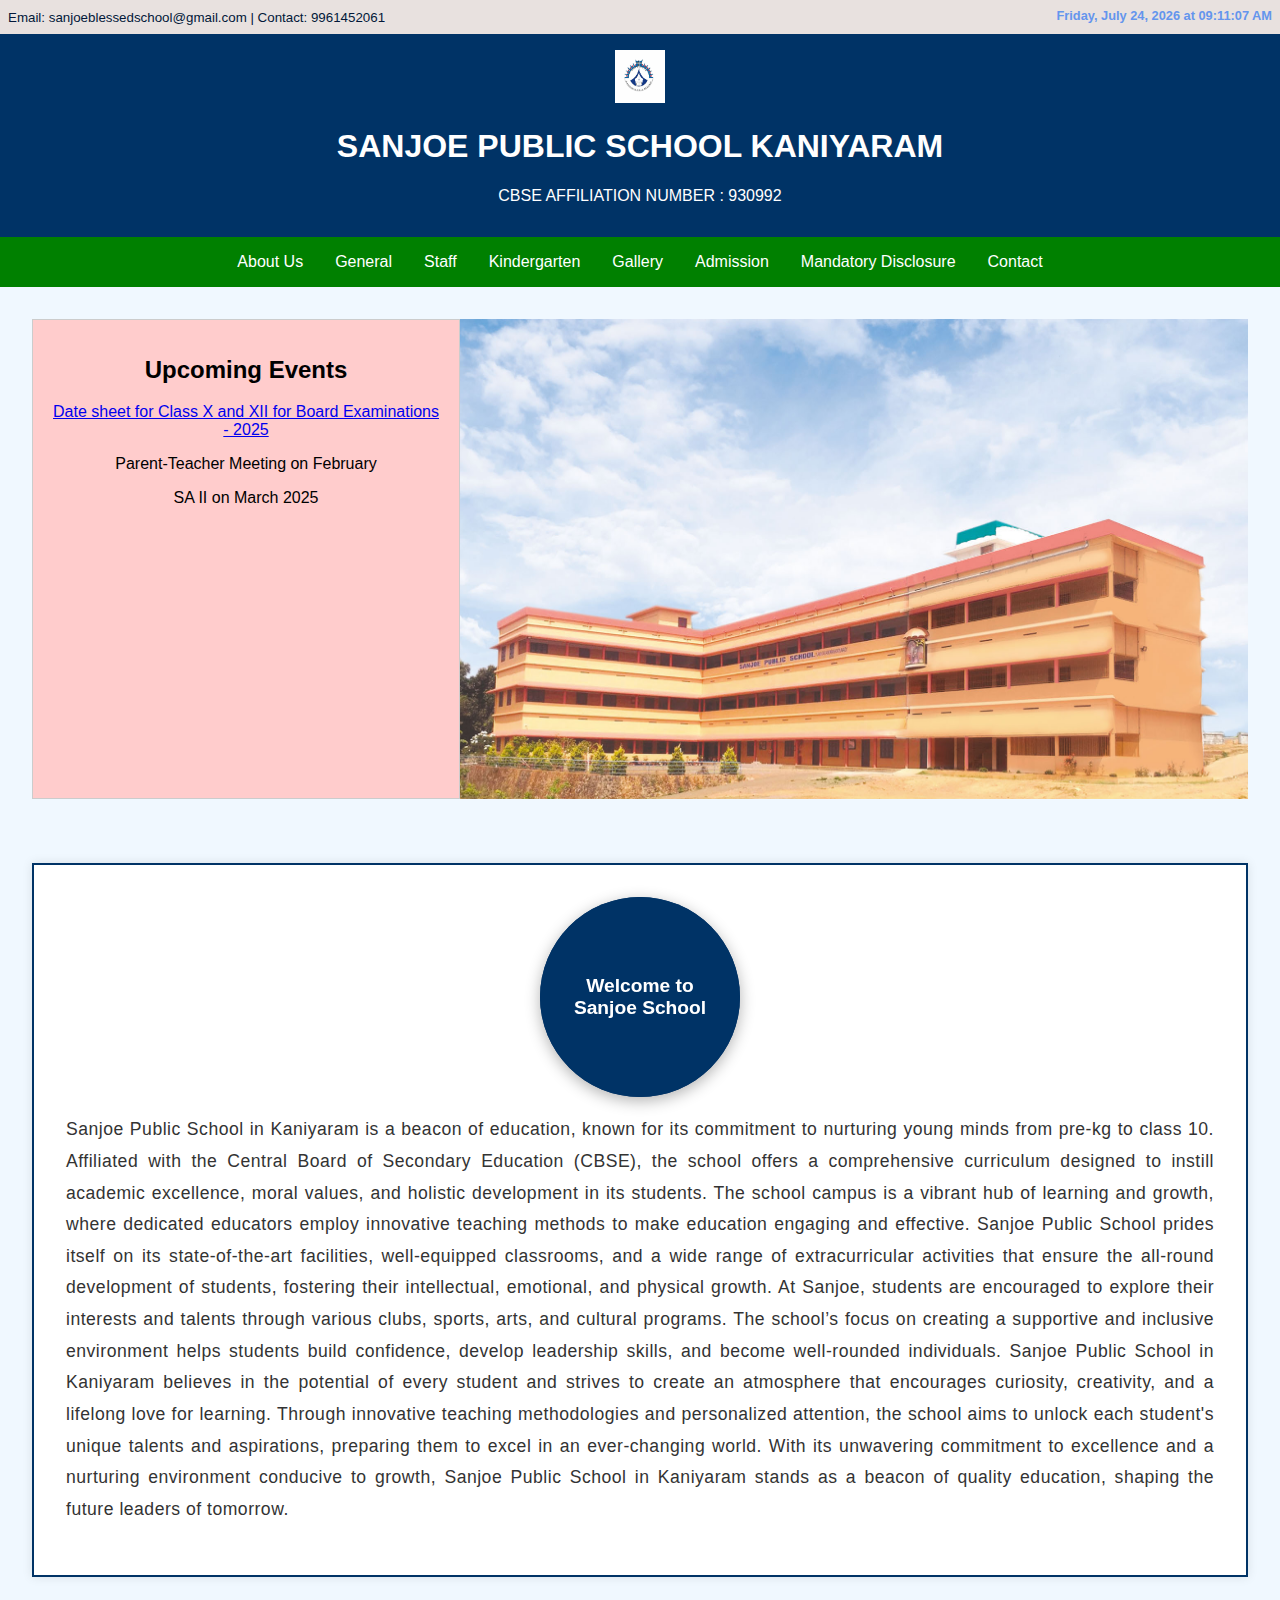
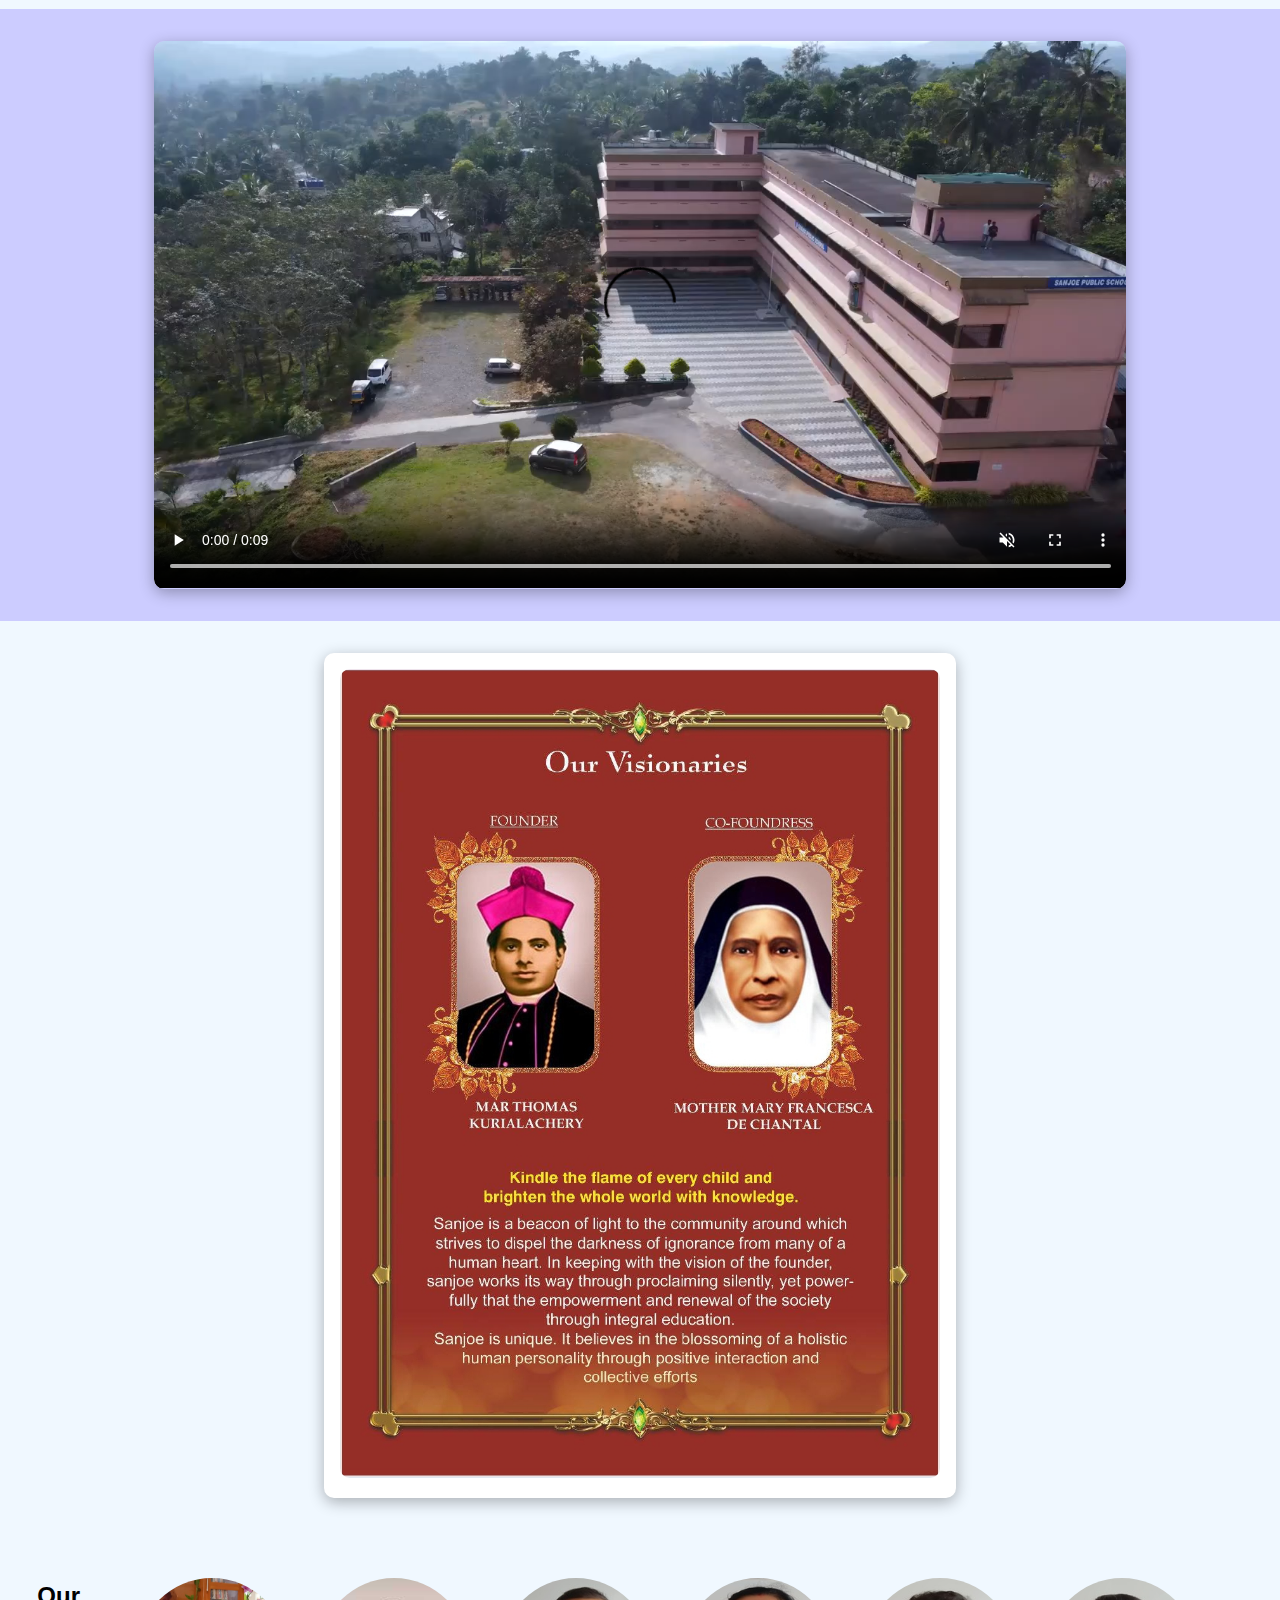
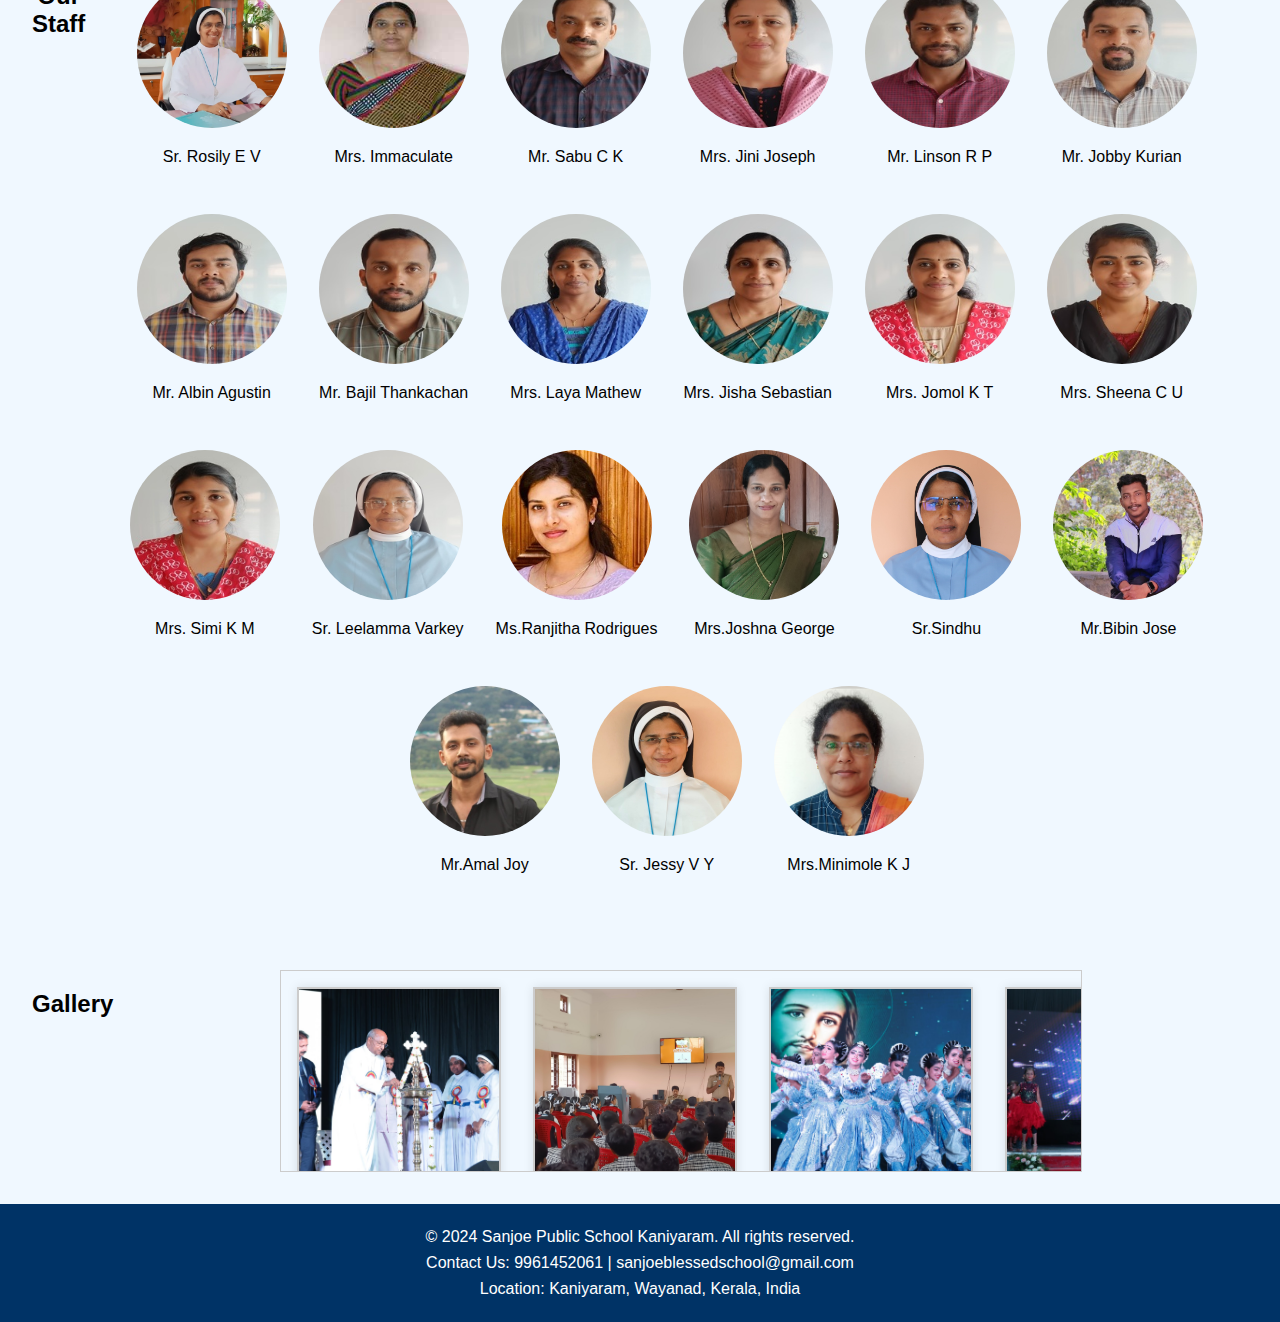
==== commit f1ced1bf: "Update index.html" ====
--- a/index.html
+++ b/index.html
@@ -400,7 +400,7 @@
             <ul>
                 <li><a href="https://www.cbse.gov.in/cbsenew/documents/Date_Sheet_Main_Exam_2025_20112024.pdf">Date sheet for Class X and XII for Board Examinations - 2025</a></li>
                 <li>Parent-Teacher Meeting on February</li>
-                <li>SA II on mARCH 2025</li>
+                <li>SA II on March 2025</li>
                 <!-- Add more events as needed -->
             </ul>
         </div>
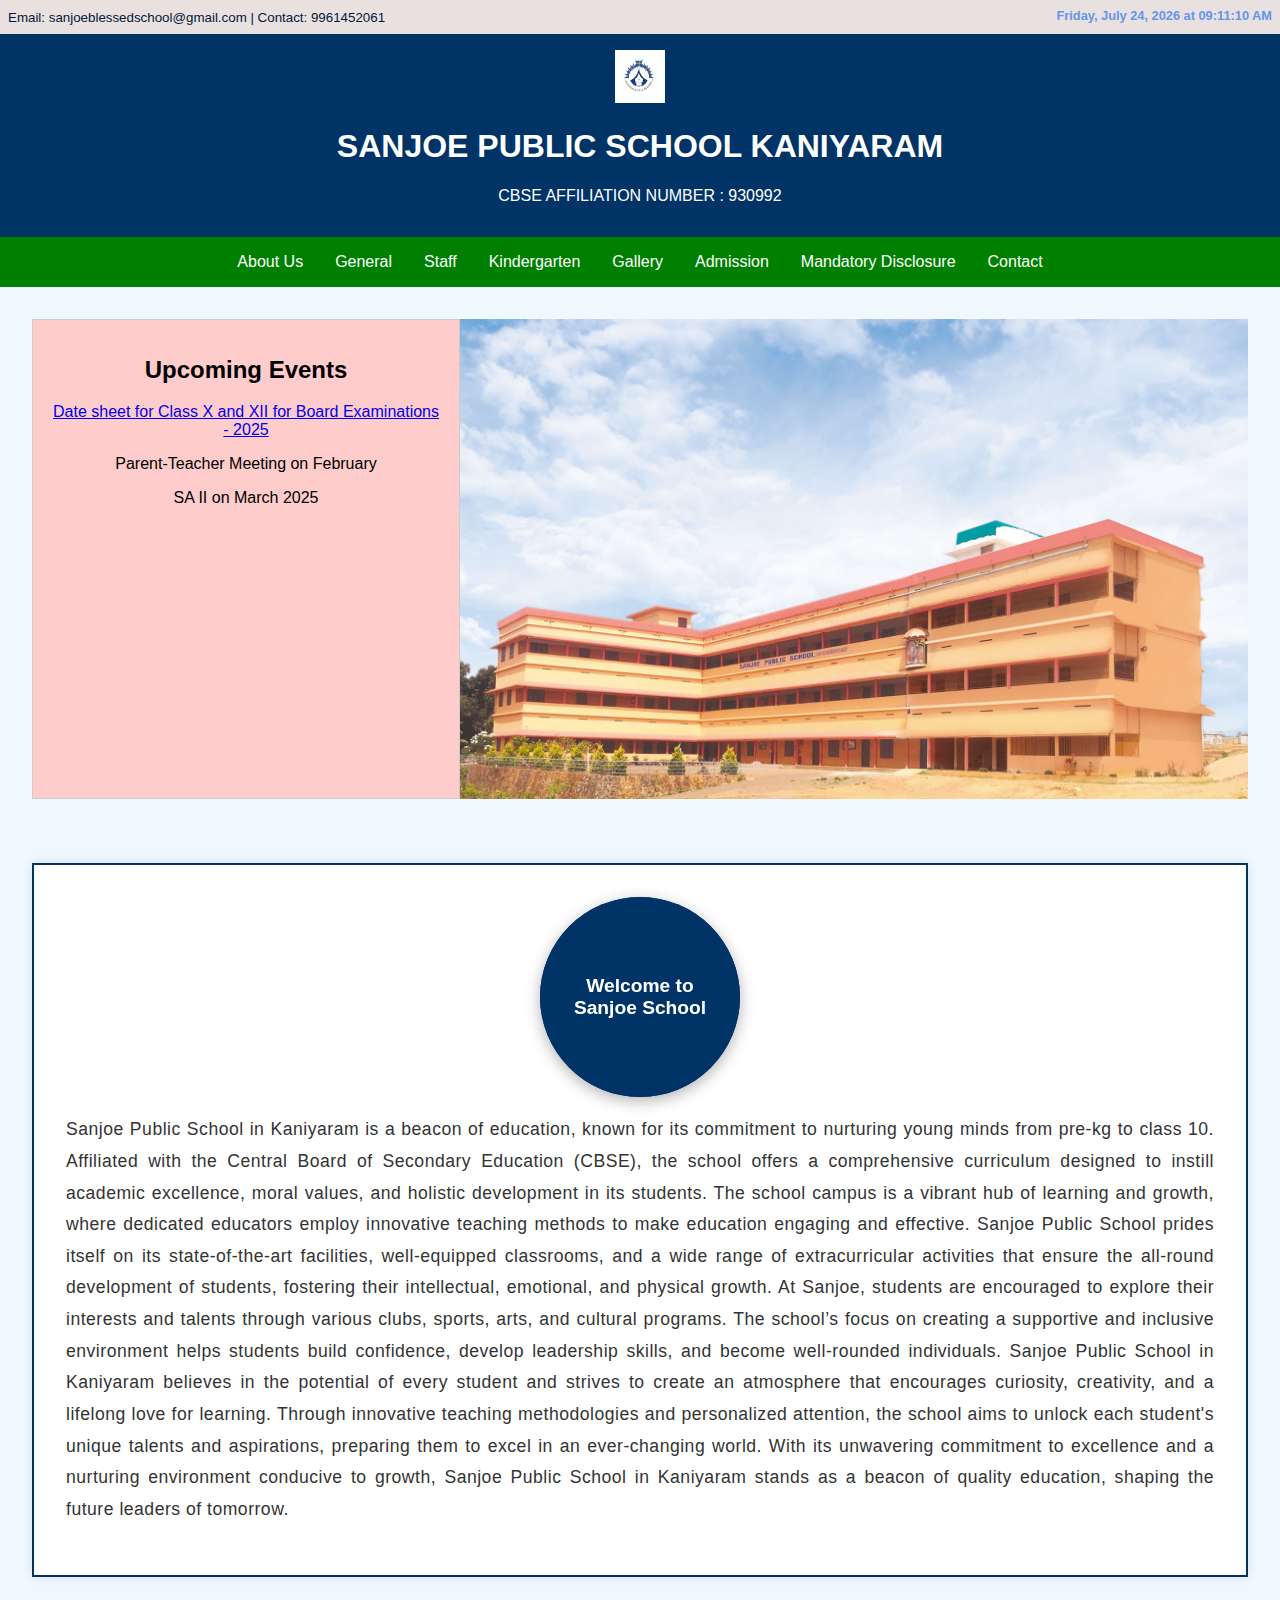
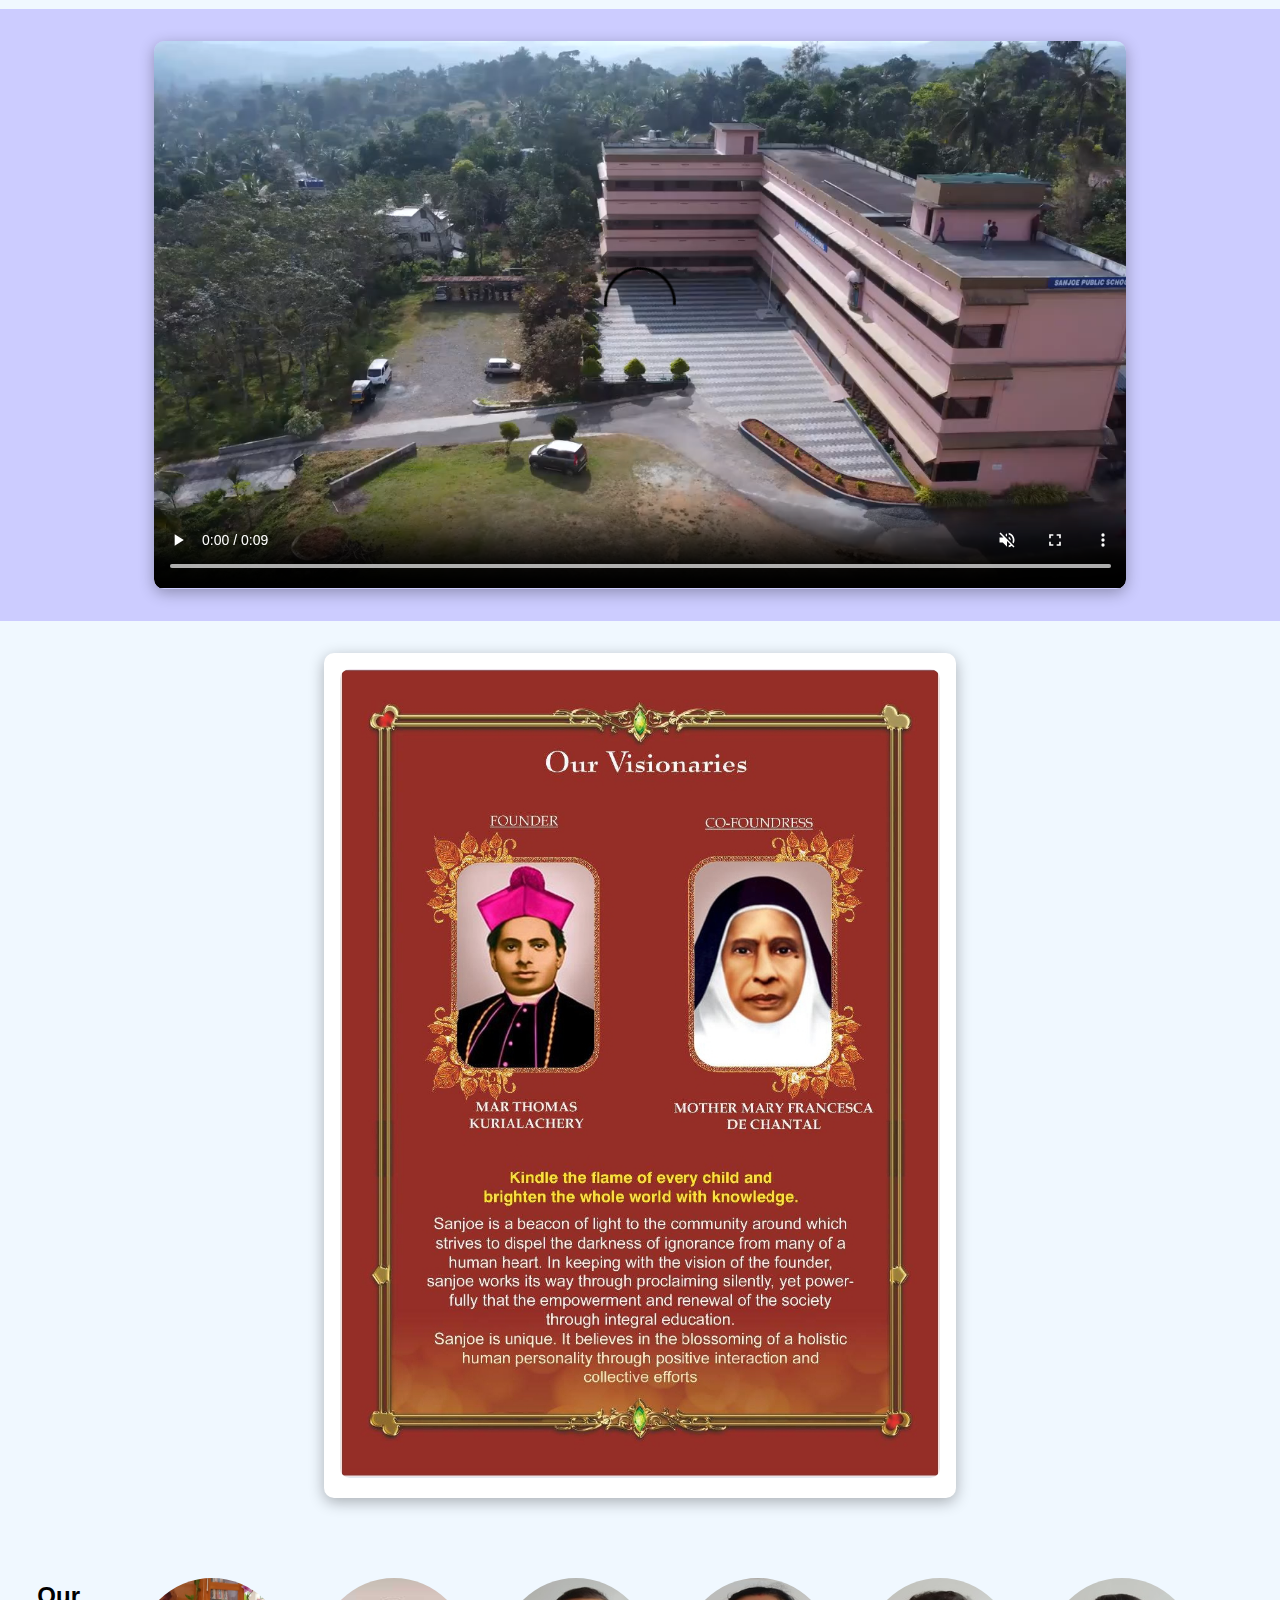
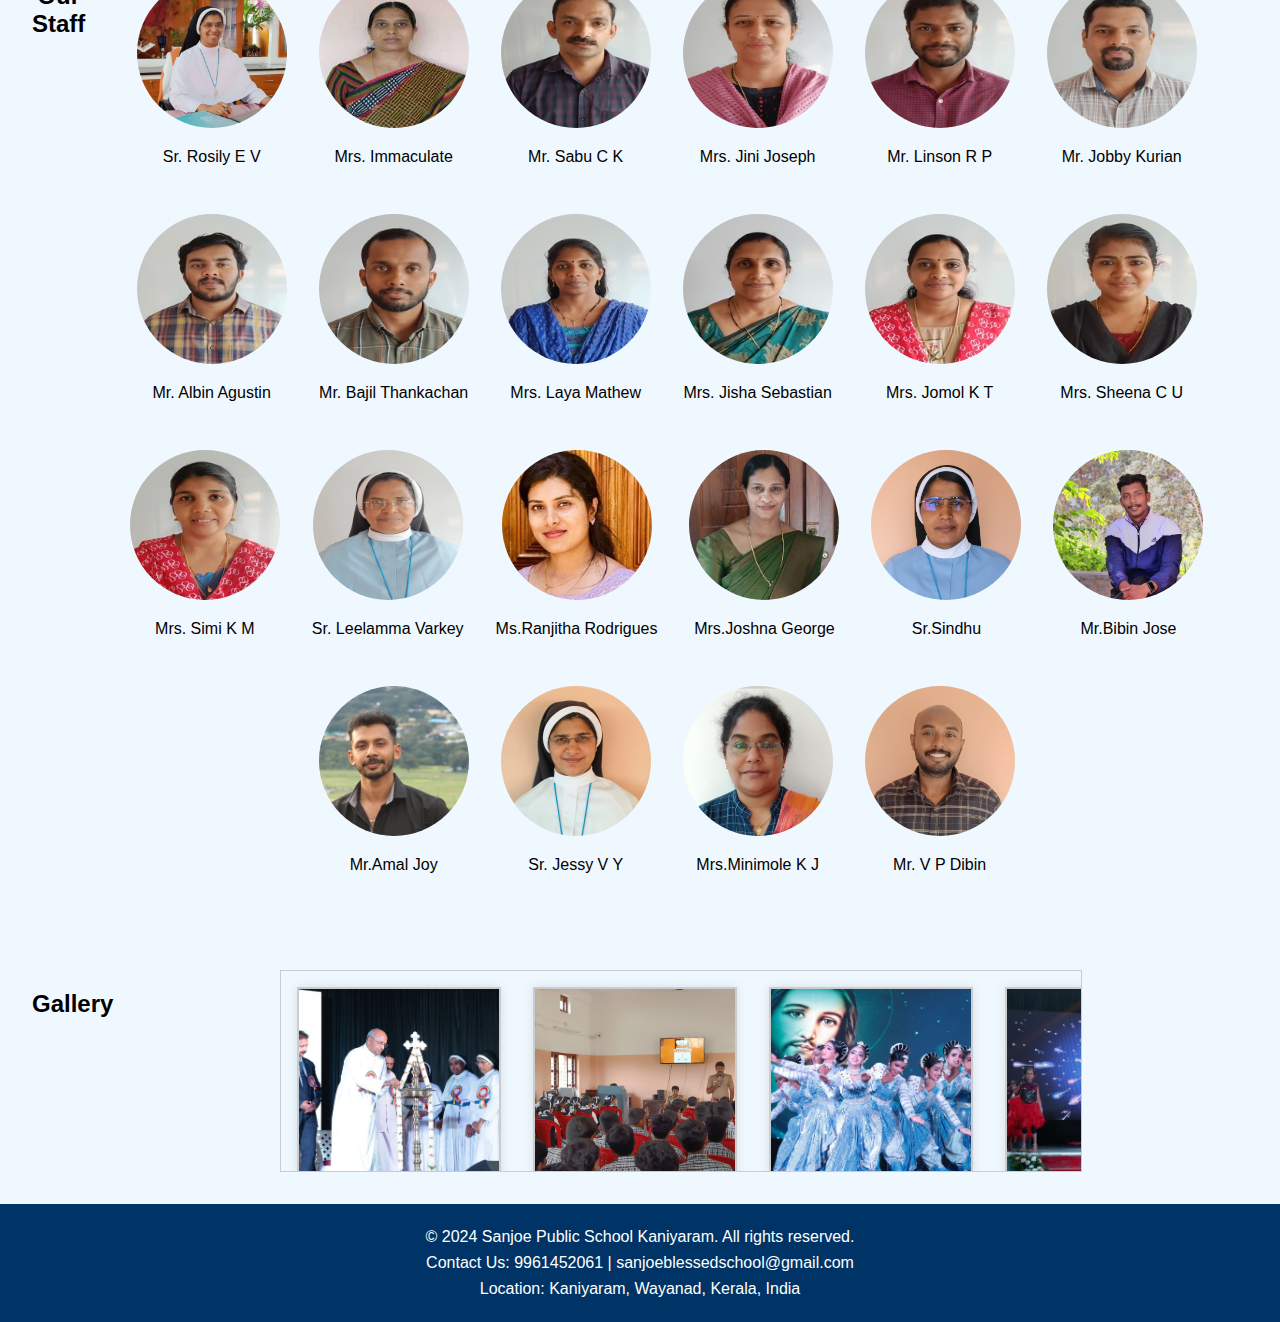
==== commit d6c881a1: "Update index.html" ====
--- a/index.html
+++ b/index.html
@@ -531,7 +531,10 @@
                 <img src="staff/21.jpg" alt="Mrs. Minimole K J">
                 <p>Mrs.Minimole K J</p>
             </div>
-
+<div class="staff-member">
+                <img src="staff/22.jpg" alt="Mr. V P Dibin">
+                <p>Mr. V P Dibin</p>
+            </div>
 
 
             <!-- Add more staff members as needed -->
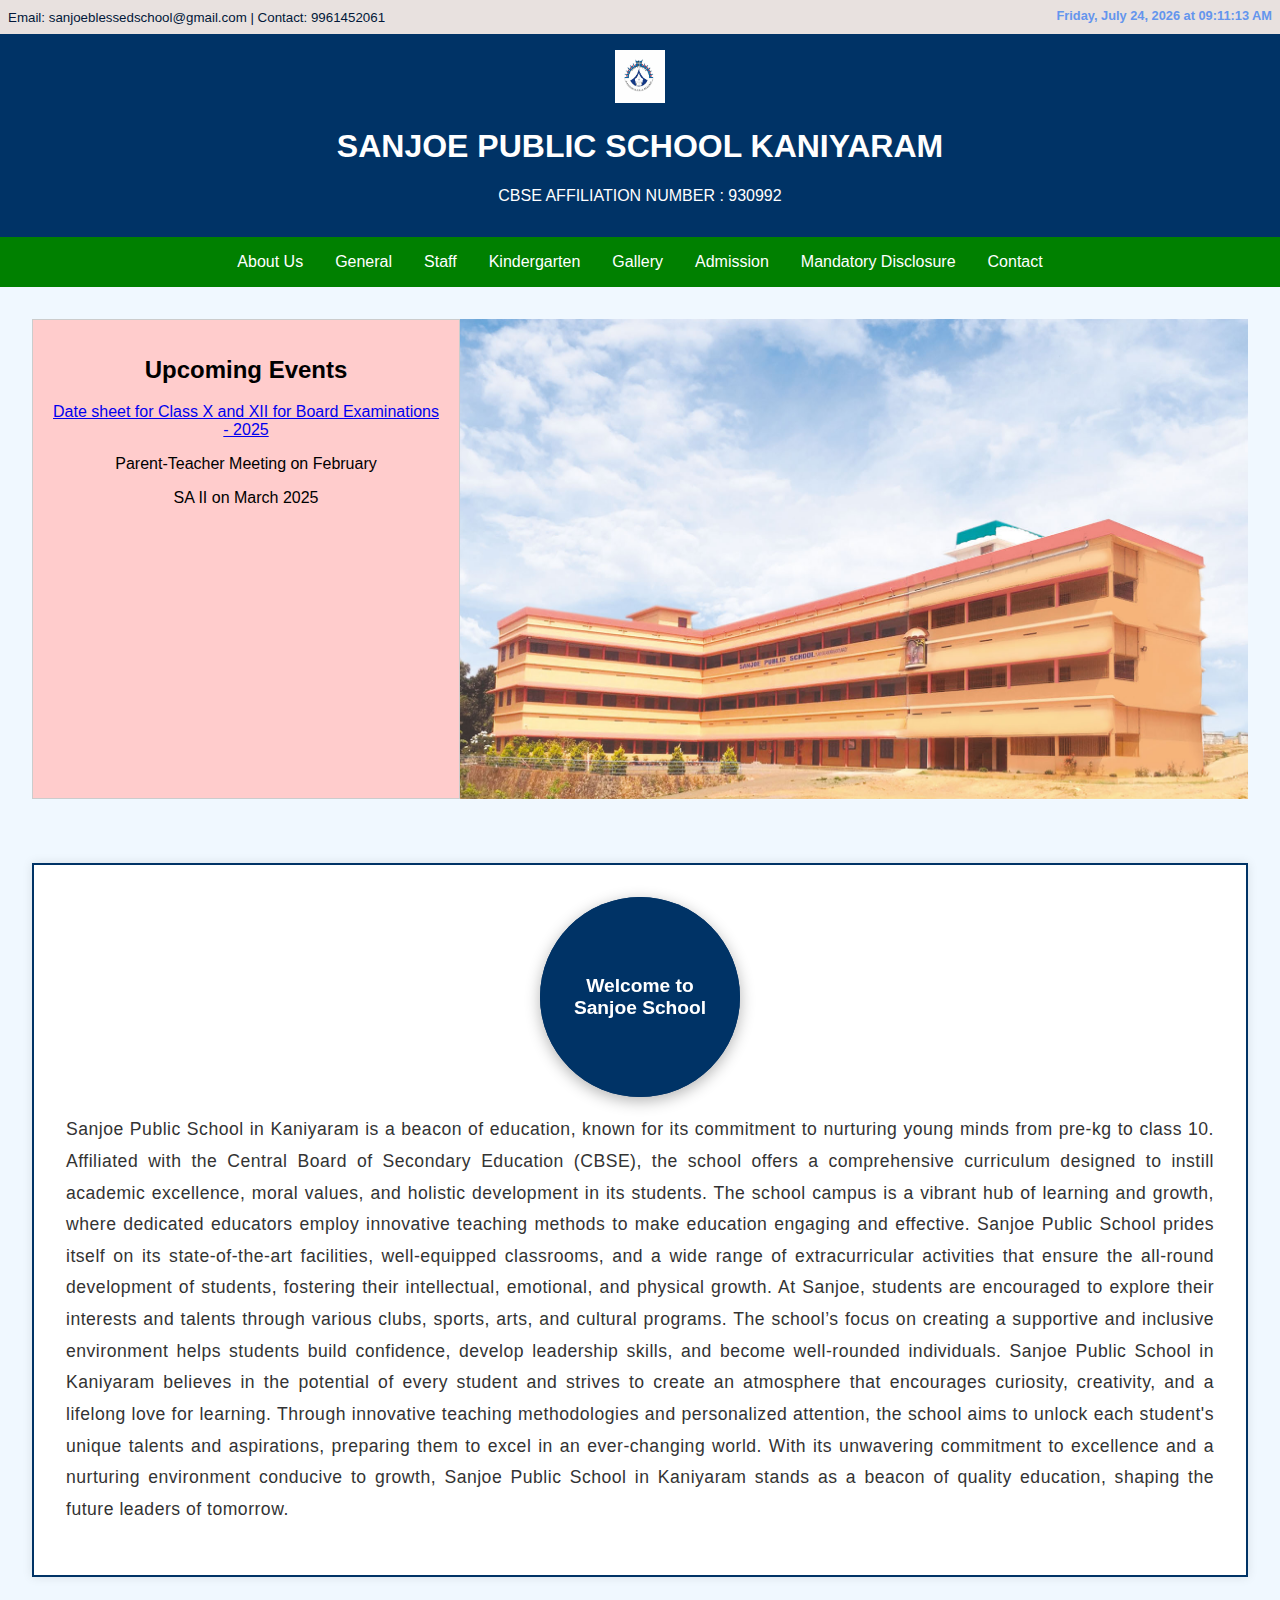
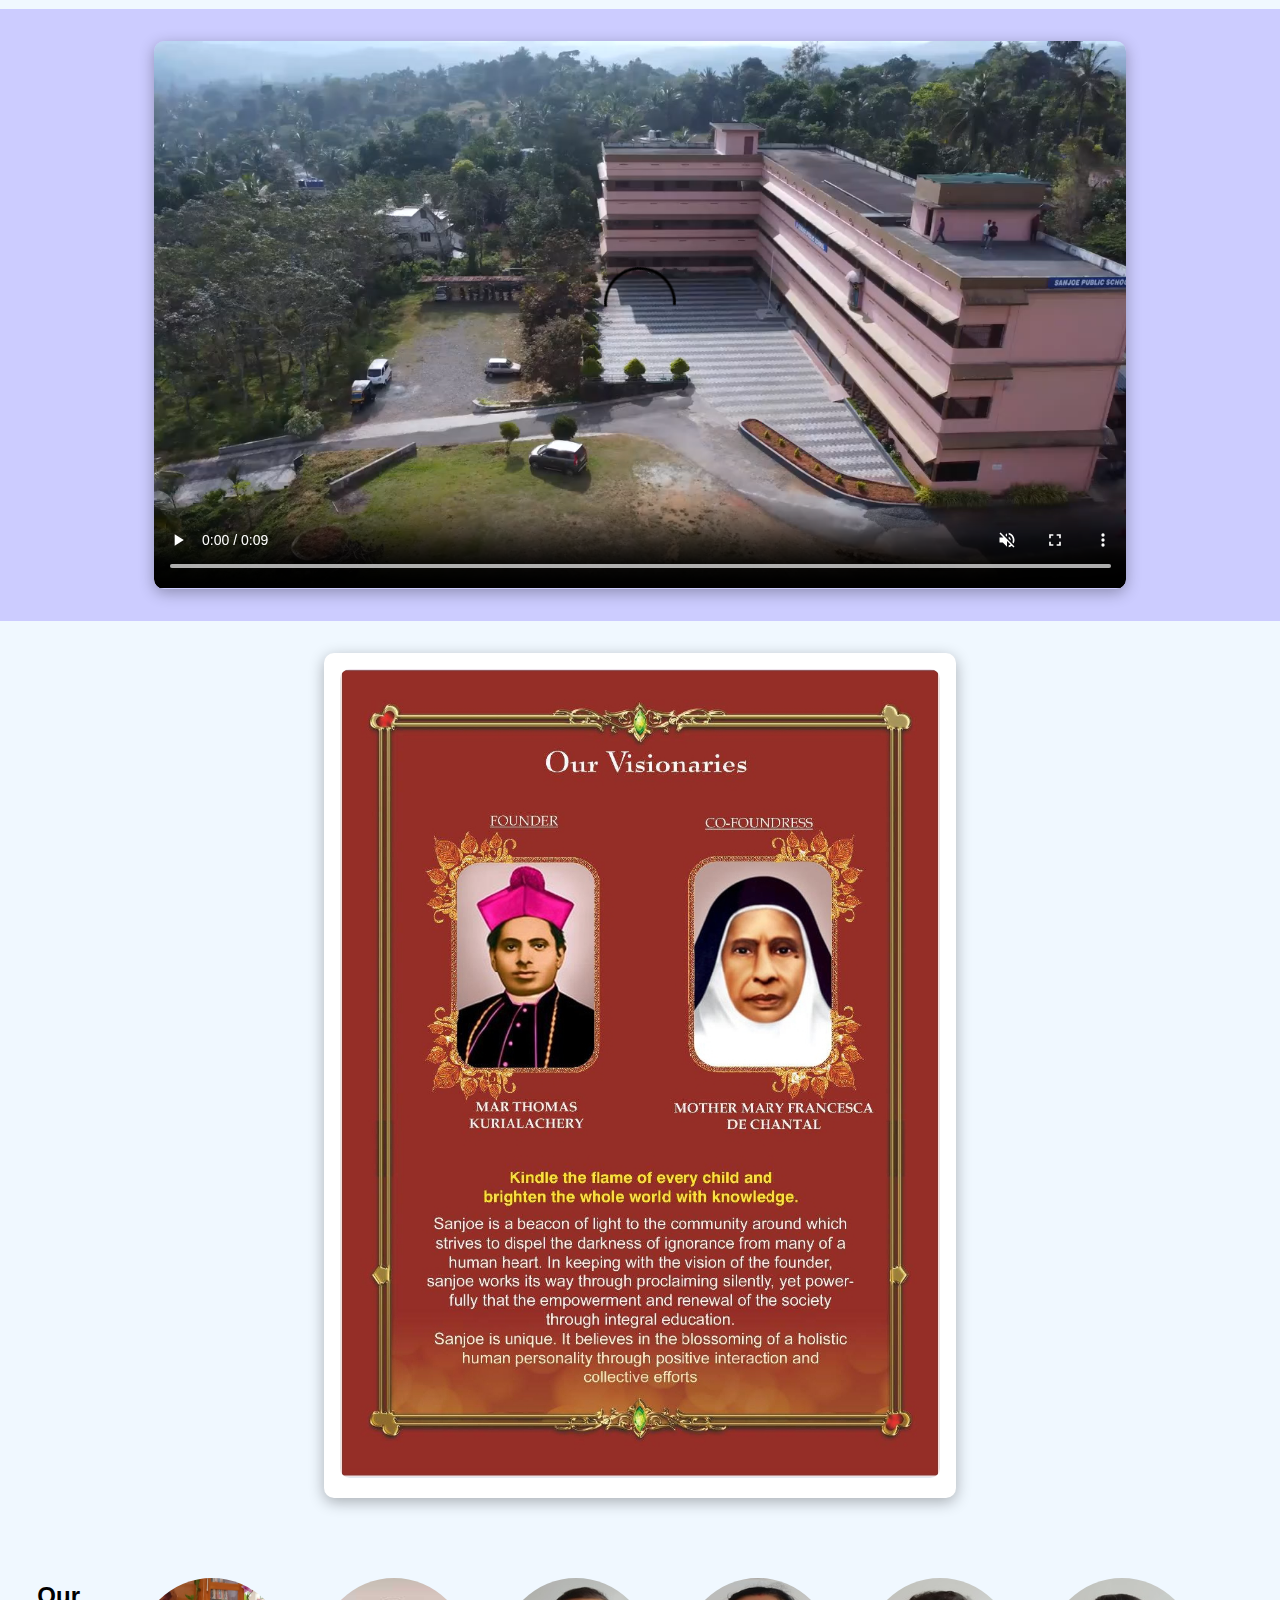
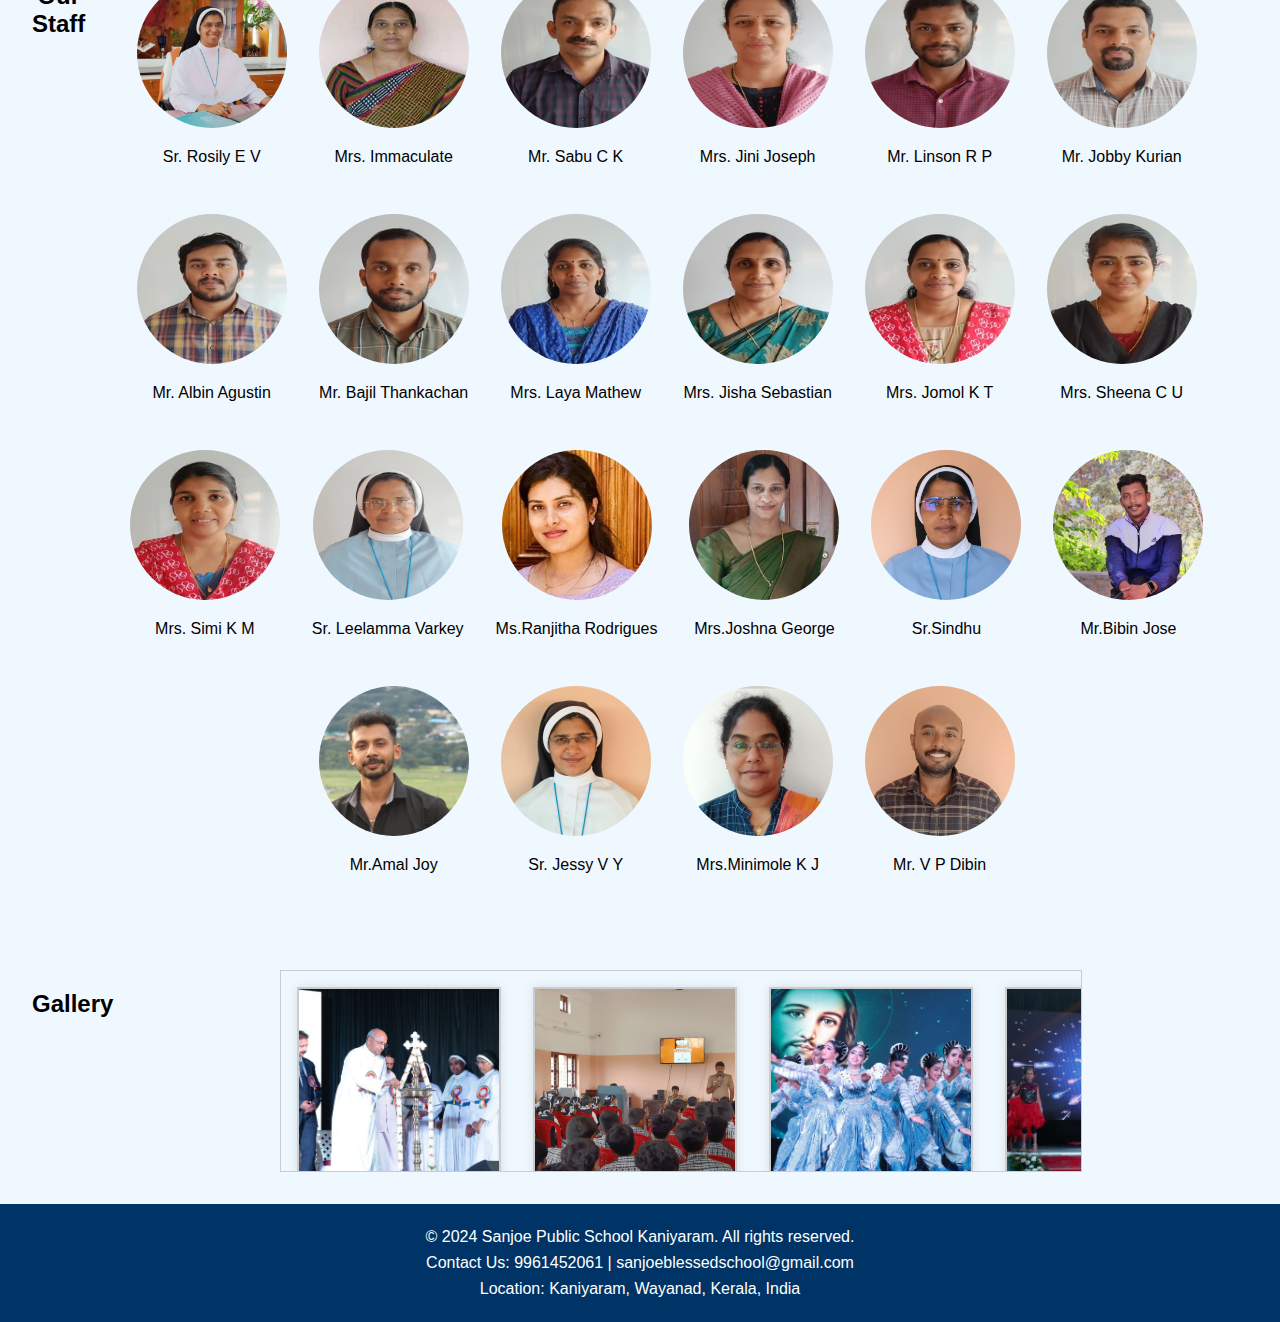
==== commit a13e76dc: "Update index.html" ====
--- a/index.html
+++ b/index.html
@@ -14,6 +14,81 @@
             color: #000;
             text-align: center;
         }
+
+ /* Add popup styles */
+        .popup {
+            position: fixed;
+            top: 50%;
+            left: 50%;
+            transform: translate(-50%, -50%);
+            width: 80%;
+            max-width: 400px;
+            background-color: #FAF0DD;
+            border: 2px solid #003366;
+            border-radius: 10px;
+            box-shadow: 0 4px 15px rgba(0, 0, 0, 0.3);
+            padding: 20px;
+            z-index: 1000;
+            display: none;
+            animation: popupEffect 0.5s ease-in-out;
+        }
+
+        .popup h2 {
+            margin: 0;
+            font-size: 1.5em;
+            color: #003366;
+        }
+
+        .popup p {
+            margin: 1em 0;
+            font-size: 1em;
+            color: #555;
+        }
+
+        .popup .popup-buttons {
+            display: flex;
+            justify-content: center;
+            gap: 10px;
+            margin-top: 10px;
+        }
+
+        .popup .btn {
+            display: inline-block;
+            padding: 10px 20px;
+            text-decoration: none;
+            border-radius: 5px;
+            color: #ffffff;
+            cursor: pointer;
+            text-align: center;
+        }
+
+        .popup .close-btn {
+            background-color: #003366;
+        }
+
+        .popup .close-btn:hover {
+            background-color: #555;
+        }
+
+        .popup .enroll-btn {
+            background-color: #28a745;
+        }
+
+        .popup .enroll-btn:hover {
+            background-color: #218838;
+        }
+
+        @keyframes popupEffect {
+            from {
+                opacity: 0;
+                transform: translate(-50%, -60%);
+            }
+            to {
+                opacity: 1;
+                transform: translate(-50%, -50%);
+            }
+        }
+
         .header-top {
             display: flex;
             justify-content: space-between;
@@ -563,8 +638,36 @@
         <p>Contact Us: 9961452061 | sanjoeblessedschool@gmail.com</p>
         <p>Location: Kaniyaram, Wayanad, Kerala, India</p>
     </footer>
+
+ <!-- Popup Window -->
+    <div class="popup" id="admission-popup">
+        <h2>ADMISSION STARTED 2025-2026</h2>
+        <p>Enroll now to secure your child's future at </p><p>Sanjoe Public School</p>
+        <div class="popup-buttons">
+            <button class="btn close-btn" onclick="closePopup()">Close</button>
+            <a href="registration.html" class="btn enroll-btn">Enroll</a>
+        </div>
+    </div>
+
     <button class="scroll-to-top" id="scrollToTopBtn">↑</button>
     <script>
+
+// Show the popup on page load
+        document.addEventListener("DOMContentLoaded", function () {
+            const currentDate = new Date();
+            const startDate = new Date("2025-01-01");
+            const endDate = new Date("2025-03-31");
+
+            if (currentDate >= startDate && currentDate <= endDate) {
+                document.getElementById("admission-popup").style.display = "block";
+            }
+        });
+
+        // Close popup function
+        function closePopup() {
+            document.getElementById("admission-popup").style.display = "none";
+        }
+
         function updateTime() {
             const now = new Date();
             const options = { weekday: 'long', year: 'numeric', month: 'long', day: 'numeric', hour: '2-digit', minute: '2-digit', second: '2-digit' };
